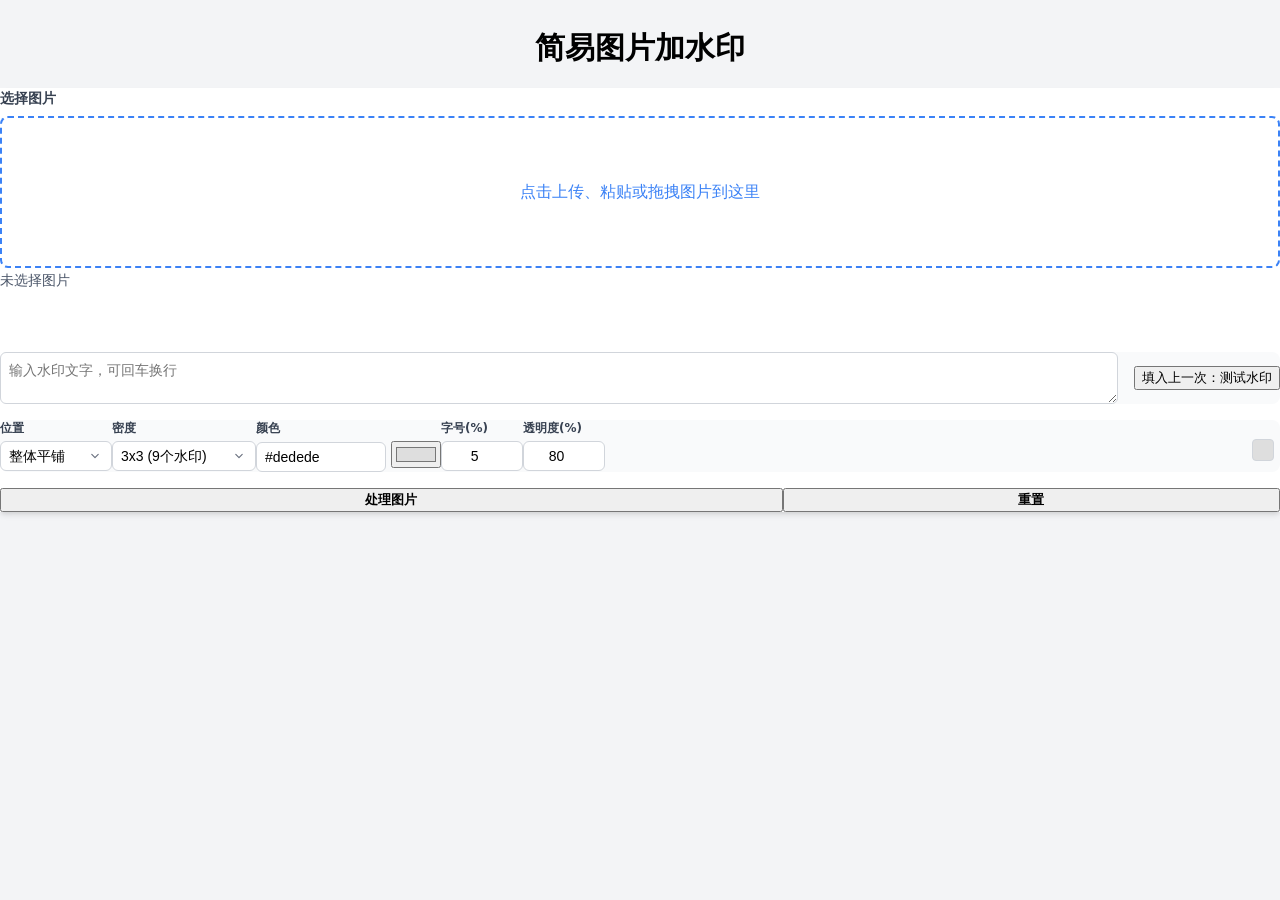
==== index.html @ 8de43b77 "new style" ====
<!DOCTYPE html>
<html lang="zh-CN">

<head>
  <meta charset="UTF-8" />
  <meta name="viewport" content="width=device-width, initial-scale=1.0" />
  <title>简易图片加水印，防盗图必备 - 加水印 JiaShuiYin.com</title>
  <style>
    /* 关键渲染路径所需的基础样式 */
    body {
      background-color: #f3f4f6;
      margin: 0;
      font-family: system-ui, -apple-system, sans-serif;
    }

    .container {
      max-width: 800px;
      margin: 0 auto;
      padding: 0 1rem;
    }

    .bg-white {
      background-color: white;
    }

    .shadow-md {
      box-shadow: 0 4px 6px -1px rgba(0, 0, 0, 0.1), 0 2px 4px -1px rgba(0, 0, 0, 0.06);
    }

    .fixed {
      position: fixed;
    }

    .top-0 {
      top: 0;
    }

    .left-0 {
      left: 0;
    }

    .right-0 {
      right: 0;
    }

    .z-50 {
      z-index: 50;
    }

    .flex {
      display: flex;
    }

    .items-center {
      align-items: center;
    }

    .justify-between {
      justify-content: space-between;
    }

    .px-4 {
      padding-left: 1rem;
      padding-right: 1rem;
    }

    .py-3 {
      padding-top: 0.75rem;
      padding-bottom: 0.75rem;
    }

    .text-xl {
      font-size: 1.25rem;
    }

    .font-bold {
      font-weight: 700;
    }

    .text-gray-800 {
      color: #1f2937;
    }

    /* 添加更多首屏关键样式 */
    .space-x-8>*+* {
      margin-left: 2rem;
    }

    .cursor-pointer {
      cursor: pointer;
    }

    .h-8 {
      height: 2rem;
    }

    .w-8 {
      width: 2rem;
    }

    .mr-2 {
      margin-right: 0.5rem;
    }

    .text-gray-700 {
      color: #374151;
    }

    .hover\:text-blue-500:hover {
      color: #3b82f6;
    }

    .font-medium {
      font-weight: 500;
    }

    .text-sm {
      font-size: 0.875rem;
    }

    .rounded-lg {
      border-radius: 0.5rem;
    }

    .p-6 {
      padding: 1.5rem;
    }

    .mb-4 {
      margin-bottom: 1rem;
    }

    .mt-2 {
      margin-top: 0.5rem;
    }

    .border-2 {
      border-width: 2px;
    }

    .border-dashed {
      border-style: dashed;
    }

    .border-blue-500 {
      border-color: #3b82f6;
    }

    .text-center {
      text-align: center;
    }

    .transition-colors {
      transition-property: background-color, border-color, color, fill, stroke;
    }

    .duration-300 {
      transition-duration: 300ms;
    }

    /* 添加页面初始化时的隐藏样式 */
    .page-initializing {
      opacity: 0;
      visibility: hidden;
    }

    /* 添加页面准备完成的样式 */
    .page-ready {
      opacity: 1;
      visibility: visible;
      transition: opacity 0.3s ease;
    }

    /* 确保导航栏在加载时就有正确的样式 */
    nav.bg-white {
      width: 100%;
      background-color: white;
      box-shadow: 0 1px 3px 0 rgba(0, 0, 0, 0.1), 0 1px 2px 0 rgba(0, 0, 0, 0.06);
    }

    /* 添加首屏文本样式 */
    .text-3xl {
      font-size: 1.875rem;
      line-height: 2.25rem;
    }

    .text-center {
      text-align: center;
    }

    .text-gray-600 {
      color: #4b5563;
    }

    .mb-6 {
      margin-bottom: 1.5rem;
    }

    /* 添加网格布局样式 */
    .grid {
      display: grid;
    }

    .grid-cols-1 {
      grid-template-columns: repeat(1, minmax(0, 1fr));
    }

    .gap-4 {
      gap: 1rem;
    }

    /* 响应式网格 */
    @media (min-width: 640px) {
      .sm\:grid-cols-5 {
        grid-template-columns: repeat(5, minmax(0, 1fr));
      }
    }

    /* Compact Form Styles */
    .form-group {
      display: flex;
      flex-direction: column;
      min-width: 0;
    }

    .form-label {
      font-size: 0.75rem;
      font-weight: 600;
      color: #374151;
      margin-bottom: 0.25rem;
      white-space: nowrap;
    }

    .form-select.compact,
    .form-input.compact {
      padding: 0.375rem 0.5rem;
      font-size: 0.875rem;
      border: 1px solid #d1d5db;
      border-radius: 0.375rem;
      background-color: white;
      transition: all 0.15s ease;
      min-width: 0;
    }

    .form-select.compact {
      width: 7rem;
      appearance: none;
      background-image: url("data:image/svg+xml,%3csvg xmlns='http://www.w3.org/2000/svg' fill='none' viewBox='0 0 20 20'%3e%3cpath stroke='%236b7280' stroke-linecap='round' stroke-linejoin='round' stroke-width='1.5' d='m6 8 4 4 4-4'/%3e%3c/svg%3e");
      background-position: right 0.5rem center;
      background-repeat: no-repeat;
      background-size: 1rem 1rem;
      padding-right: 2rem;
    }

    .form-select.compact.wide {
      width: 9rem;
    }

    .form-input.compact.number-input {
      width: 4rem;
      text-align: center;
    }

    .form-input.compact.color-input {
      width: 5.5rem;
      padding-right: 2rem;
    }

    .form-select.compact:focus,
    .form-input.compact:focus {
      outline: none;
      border-color: #3b82f6;
      box-shadow: 0 0 0 3px rgba(59, 130, 246, 0.1);
    }

    .color-preview-btn {
      position: absolute;
      right: 0.375rem;
      top: 50%;
      transform: translateY(-50%);
      cursor: pointer;
    }

    .color-preview {
      width: 1.25rem;
      height: 1.25rem;
      border-radius: 0.25rem;
      border: 1px solid #d1d5db;
      background-color: #dedede;
      cursor: pointer;
      transition: transform 0.1s ease;
    }

    .color-preview:hover {
      transform: scale(1.1);
    }

    .color-picker-hidden {
      position: absolute;
      opacity: 0;
      width: 1px;
      height: 1px;
      top: 0;
      left: 0;
      pointer-events: none;
    }

    /* Background styling */
    .bg-gray-50 {
      background-color: #f9fafb;
    }

    /* Text area specific styling */
    .form-input.compact.w-full {
      width: 100% !important;
      min-width: 100%;
    }

    /* Flexbox utilities */
    .flex-1 {
      flex: 1;
    }

    .whitespace-nowrap {
      white-space: nowrap;
    }
  </style>
  <!-- 异步加载非关键 CSS -->
  <link rel="preload" href="styles.css" as="style" onload="this.onload=null;this.rel='stylesheet'" />
  <noscript>
    <link rel="stylesheet" href="styles.css">
  </noscript>
  <link rel="preload" href="/images/logo.png" as="image" />
  <link rel="icon" type="image/x-icon" sizes="16x16 32x32 48x48" href="/images/favicon.ico" />
  <link rel="apple-touch-icon" sizes="180x180" href="/images/apple-touch-icon.png" />
  <link rel="icon" type="image/png" sizes="32x32" href="/images/favicon-32x32.png" />
  <link rel="icon" type="image/png" sizes="16x16" href="/images/favicon-16x16.png" />
  <!-- 延迟加载非关键脚本 -->
  <script src="script.js" type="module" defer></script>
  <!-- CSS 加载失败的回退方案 -->
  <script>
    // 如果CSS加载失败，使用回退方案
    (function () {
      var cssMain = document.querySelector('link[href="styles.css"]');
      if (cssMain) {
        cssMain.onerror = function () {
          var link = document.createElement('link');
          link.rel = 'stylesheet';
          link.href = 'styles.css';
          document.head.appendChild(link);
        };
      }
    })();
  </script>
</head>

<body class="bg-gray-100 font-sans page-initializing">
  <!-- 添加一个初始加载遮罩 -->
  <div id="initialLoadingMask"
    style="position: fixed; top: 0; left: 0; right: 0; bottom: 0; background-color: #f3f4f6; z-index: 9999;"></div>
  <div id="pageLoader" class="page-loader">
    <div class="loader-container">
      <div class="loader"></div>
      <div class="loader-progress">
        <div class="progress-bar"></div>
      </div>
      <div class="loader-text">加载中...</div>
    </div>
  </div>
  <nav class="bg-white shadow-md fixed top-0 left-0 right-0 z-50">
    <div class="container mx-auto px-4 py-3">
      <div class="flex justify-between items-center">

        <!-- 右侧区域：功能按钮 -->
        <div class="flex items-center space-x-4">

        </div>
      </div>
    </div>
  </nav>
  <!-- 添加一个占位 div，防止内容被固定导航栏遮挡 -->
  <div class="h-16"></div>
  <div class="container mx-auto px-4 py-8 mt-16">
    <div class="max-w-3xl mx-auto">
      <div class="title-container">
        <h1 class="text-3xl font-bold mb-2 text-center">
          <span class="pc-title">简易图片加水印</span>
        </h1>
      </div>
      <div class="bg-white shadow-md rounded px-8 pt-6 pb-8 mb-4">
        <div class="mb-4">
          <label class="block text-gray-700 text-sm font-bold mb-2" for="imageInput">
            选择图片
          </label>
          <input id="imageInput" type="file" accept="image/*" multiple class="hidden" />
          <!-- 修改粘贴区域的样式，添加文本颜色 -->
          <div id="pasteArea"
            class="mt-2 border-2 border-dashed border-blue-500 rounded-lg p-6 text-center cursor-pointer hover:bg-blue-50 transition-colors duration-300">
            <span>点击上传、粘贴或拖拽图片到这里</span>
          </div>
          <!-- 添加固定高度的状态容器 -->
          <div class="file-status-container">
            <span>未选择图片</span>
          </div>
          <!-- 延迟加载的图片预览区域 -->
          <div id="imagePreviewArea" class="hidden">
            <!-- 动态加载的图片预览将使用 loading="lazy" -->
          </div>
        </div>
        <!-- 文字设置 - 紧凑布局 -->
        <div class="mb-4 bg-gray-50 rounded-lg p-4">
          <div class="flex items-center gap-4">
            <textarea class="form-input compact resize-none flex-1" id="watermarkText" rows="1" maxlength="100"
              placeholder="输入水印文字，可回车换行" style="min-height: 38px; line-height: 22px;"></textarea>
            <button id="reuseWatermark"
              class="text-xs text-gray-500 hover:text-blue-500 flex items-center transition-colors duration-200 whitespace-nowrap">
              <svg class="w-3 h-3 mr-1" viewBox="0 0 20 20" fill="currentColor">
                <path fill-rule="evenodd"
                  d="M4 2a1 1 0 011 1v2.101a7.002 7.002 0 0111.601 2.566 1 1 0 11-1.885.666A5.002 5.002 0 005.999 7H9a1 1 0 010 2H4a1 1 0 01-1-1V3a1 1 0 011-1zm.008 9.057a1 1 0 011.276.61A5.002 5.002 0 0014.001 13H11a1 1 0 110-2h5a1 1 0 011 1v5a1 1 0 11-2 0v-2.101a7.002 7.002 0 01-11.601-2.566 1 1 0 01.61-1.276z"
                  clip-rule="evenodd" />
              </svg>
              <span>填入上一次：</span>
              <span id="previousWatermarkText" class="ml-1 truncate max-w-[100px]">测试水印</span>
            </button>
          </div>
        </div>
        <!-- 水印设置 - 紧凑布局 -->
        <div class="mb-4 bg-gray-50 rounded-lg p-4">
          <div class="flex flex-wrap items-end gap-6">
            <!-- 位置 -->
            <div class="form-group">
              <label class="form-label" for="watermarkPosition">位置</label>
              <select class="form-select compact" id="watermarkPosition">
                <option value="tile" selected>整体平铺</option>
                <option value="center">居中</option>
                <option value="bottomRight">右下角</option>
                <option value="bottomLeft">左下角</option>
                <option value="topRight">右上角</option>
                <option value="topLeft">左上角</option>
              </select>
            </div>

            <!-- 密度 -->
            <div class="form-group">
              <label class="form-label" for="watermarkDensity">密度</label>
              <select class="form-select compact wide" id="watermarkDensity">
                <option value="2">2x2 (4个水印)</option>
                <option value="3" selected>3x3 (9个水印)</option>
                <option value="4">4x4 (16个水印)</option>
                <option value="5">5x5 (25个水印)</option>
                <option value="6">6x6 (36个水印)</option>
              </select>
            </div>

            <!-- 颜色 -->
            <div class="form-group">
              <label class="form-label" for="watermarkColor">颜色</label>
              <div class="relative">
                <input class="form-input compact color-input" id="watermarkColor" type="text" value="#dedede"
                  placeholder="#dedede" />
                <div class="color-preview-btn">
                  <div id="colorPreview" class="color-preview"></div>
                </div>
                <input type="color" id="colorPicker" class="color-picker" aria-label="选择颜色" />
              </div>
            </div>

            <!-- 字号 -->
            <div class="form-group">
              <label class="form-label" for="watermarkSize">字号(%)</label>
              <input class="form-input compact number-input" id="watermarkSize" type="number" min="1" max="50" value="5"
                step="1" />
            </div>

            <!-- 透明度 -->
            <div class="form-group">
              <label class="form-label" for="watermarkOpacity">透明度(%)</label>
              <input class="form-input compact number-input" id="watermarkOpacity" type="number" min="0" max="100"
                value="80" step="1" />
            </div>
          </div>
        </div>
        <div class="flex items-center justify-center flex-col">
          <div class="flex w-full space-x-2 button-container">
            <button
              class="bg-blue-500 hover:bg-blue-700 text-white font-bold py-2 px-4 rounded focus:outline-none focus:shadow-outline process-button"
              id="processButton" type="button">
              处理图片
            </button>
            <button
              class="bg-gray-500 hover:bg-gray-700 text-white font-bold py-2 px-4 rounded focus:outline-none focus:shadow-outline reset-button"
              id="resetButton" type="button">
              重置
            </button>
          </div>
          <div id="processingLoader" class="processing-loader">
            <div class="loader"></div>
            <p class="mt-2">
              正在处理图片，请稍候...
            </p>
          </div>
        </div>
      </div>
      <!-- 在 previewContainer 上方添加以下代码 -->
      <div id="resultSection" class="hidden">
        <div class="flex justify-between items-center mb-4">
          <h3 class="text-xl font-bold">
            加水印结果
          </h3>
          <button id="downloadAllButton"
            class="bg-green-500 hover:bg-green-700 text-white font-bold py-2 px-4 rounded focus:outline-none focus:shadow-outline">
            一键全部下载
          </button>
        </div>
        <div id="previewContainer" class="space-y-4"></div>
      </div>
    </div>
  </div>
  <div id="imageModal" class="modal hidden">
    <img id="modalImage" src="" alt="放大预览" class="modal-content" />
  </div>

  <!-- 修改页面加载脚本 -->
  <script>
    // 页面加载优化
    document.addEventListener('DOMContentLoaded', function () {
      // 移除初始化类，添加准备完成类
      document.body.classList.remove('page-initializing');
      document.body.classList.add('page-ready');

      // 移除加载遮罩
      const loadingMask = document.getElementById('initialLoadingMask');
      if (loadingMask) {
        loadingMask.style.opacity = '0';
        loadingMask.style.transition = 'opacity 0.3s ease';
        setTimeout(() => {
          loadingMask.remove();
        }, 300);
      }

      // 移除页面加载器
      const pageLoader = document.getElementById('pageLoader');
      if (pageLoader) {
        pageLoader.style.display = 'none';
      }

      // 设置颜色选择器功能
      const colorPreview = document.getElementById('colorPreview');
      const colorPicker = document.getElementById('colorPicker');
      const colorInput = document.getElementById('watermarkColor');

      if (colorPreview && colorPicker && colorInput) {
        // 点击颜色预览打开颜色选择器
        colorPreview.addEventListener('click', () => {
          colorPicker.click();
        });

        // 颜色选择器改变时更新预览和输入框
        colorPicker.addEventListener('change', (e) => {
          const color = e.target.value;
          colorInput.value = color;
          colorPreview.style.backgroundColor = color;
        });

        // 输入框改变时更新预览
        colorInput.addEventListener('input', (e) => {
          const color = e.target.value;
          if (/^#[0-9A-Fa-f]{6}$/.test(color)) {
            colorPreview.style.backgroundColor = color;
            colorPicker.value = color;
          }
        });

        // 初始化颜色预览
        const initialColor = colorInput.value || '#dedede';
        colorPreview.style.backgroundColor = initialColor;
        colorPicker.value = initialColor;
      }
    });
  </script>
</body>

</html>
---- styles.css ----
@import url('https://lf3-cdn-tos.bytecdntp.com/cdn/expire-1-M/tailwindcss/2.2.19/tailwind.min.css');

.container {
    max-width: none !important;
    margin: 0 !important;
    width: 100vw !important;
    padding: 0 !important;
}

.preview-item {
    width: 100%;
    max-width: none;
    box-sizing: border-box;
    padding: 0.5rem; /* minimal padding for visual separation */
    background-color: white;
    box-shadow: 0 4px 6px -1px rgba(0, 0, 0, 0.1), 0 2px 4px -1px rgba(0, 0, 0, 0.06);
    border-radius: 0.5rem;
    overflow: hidden;
    margin-bottom: 0;
    transition: all 0.3s ease;
    display: flex;
    flex-direction: column;
    align-items: stretch;
}

.preview-item:hover {
    transform: translateY(-2px);
    box-shadow: 0 4px 6px -1px rgba(0, 0, 0, 0.1), 0 2px 4px -1px rgba(0, 0, 0, 0.06);
}

.preview-item img {
    width: 100%;
    height: auto;
    display: block;
    object-fit: contain;
}

.preview-item a {
    display: block;
    background-color: #3b82f6;
    color: white;
    text-align: center;
    padding: 0.5rem 1rem;
    text-decoration: none;
    transition: background-color 0.3s;
}

.preview-item a:hover {
    background-color: #2563eb;
}

#colorPreview {
    transition: transform 0.2s;
}

#colorPreview:hover {
    transform: scale(1.1);
}

#processButton {
    width: 100%;
}

#previewContainer {
    display: grid;
    grid-template-columns: repeat(4, 1fr);
    gap: 2rem;
    width: 100%;
    max-width: 1600px;
    margin: 0 auto;
    padding: 0 1rem;
    box-sizing: border-box;
}

@media (min-width: 1400px) and (max-width: 1799px) {
    #previewContainer {
        grid-template-columns: repeat(4, 1fr);
    }
}
@media (max-width: 1280px) {
    #previewContainer {
        grid-template-columns: repeat(3, 1fr);
    }
}
@media (max-width: 1024px) {
    #previewContainer {
        grid-template-columns: repeat(2, 1fr);
    }
}
@media (max-width: 640px) {
    #previewContainer {
        grid-template-columns: 1fr;
    }
}

/* 在文件末尾添加以下样式 */
.modal {
    display: flex;
    position: fixed;
    z-index: 1000;
    left: 0;
    top: 0;
    width: 100%;
    height: 100%;
    overflow: auto;
    background-color: rgba(0,0,0,0.9);
    cursor: pointer;
}

.modal-content {
    margin: auto;
    display: block;
    width: 80%;
    max-width: 80%;
    max-height: 80%;
    object-fit: contain;
    position: absolute;
    top: 50%;
    left: 50%;
    transform: translate(-50%, -50%);
}

.hidden {
    display: none;
}

.loader {
    border: 5px solid #f3f3f3;
    border-top: 5px solid #3498db;
    border-radius: 50%;
    width: 50px;
    height: 50px;
    animation: spin 1s linear infinite;
  }
  @keyframes spin {
    0% { transform: rotate(0deg); }
    100% { transform: rotate(360deg); }
  }
  .page-loader {
    position: fixed;
    top: 1rem;
    right: 1rem;
    width: auto;
    height: auto;
    background: none;
    z-index: 9999;
    opacity: 1;
    transition: opacity 0.3s ease-out;
    pointer-events: none;
  }
  .processing-loader {
    display: none;
    margin-top: 1rem;
    text-align: center;
  }
  .processing-loader .loader {
    margin: 0 auto;
    width: 36px;
    height: 36px;
    border-width: 3px;
  }
  .processing-loader p {
    margin-top: 0.5rem;
    color: #4a5568;
    font-size: 0.875rem;
  }

/* 添加以下样式到文件末尾 */
#pasteArea span {
    color: #3b82f6 !important; /* 使用 !important 来确保这个样式会被应用 */
    font-weight: normal; /* 可选：使文字加粗 */
}

#pasteArea:hover span {
    color: #2563eb !important; /* 鼠标悬停时的颜色变化 */
}

/* 添加响应式布局样式 */
@media (max-width: 640px) {
  .container {
    padding-left: 1rem;
    padding-right: 1rem;
  }

  #processButton, #resetButton {
    font-size: 0.875rem;
    padding: 0.5rem 1rem;
  }

  #watermarkDensity, #watermarkColor, #watermarkSize {
    font-size: 0.875rem;
  }

  .preview-item img {
    max-width: 100%;
    height: auto;
  }
}

/* 优化按钮布局 */
.button-container {
  display: flex;
  width: 100%;
}

.process-button {
  flex: 1.618;
  white-space: nowrap;
  overflow: hidden;
  text-overflow: ellipsis;
  min-width: 0; /* 这行很重要，允许按钮在必要时缩小 */
}

.reset-button {
  flex: 1;
  white-space: nowrap;
  overflow: hidden;
  text-overflow: ellipsis;
  min-width: 0; /* 这行很重要，允许按钮在必要时缩小 */
}

/* 针对移动设备的样式 */
@media (max-width: 640px) {
  .process-button, .reset-button {
    font-size: 0.875rem;
    padding: 0.5rem 0.75rem;
  }
}

/* 优化预览区域布局 */
#imagePreviewArea {
  display: none; /* 默认隐藏 */
}

#imagePreviewArea:not(:empty) {
  display: flex; /* 当有内容时才显示 */
  flex-wrap: wrap;
  gap: 0.5rem;
  margin-top: 0.5rem;
}

#imagePreviewArea img {
  width: 4rem;
  height: 4rem;
  object-fit: cover;
  border-radius: 0.25rem;
}

/* 添加到文件末尾 */
select:disabled {
    appearance: none;
    background-color: #f3f3f3;
    color: #999;
    cursor: not-allowed;
}

/* 修改按钮组样式 */
.button-group {
  display: flex;
  margin-top: 0.5rem;
}

.download-button, .copy-button {
  flex: 1;
  padding: 0.5rem;
  text-align: center;
  color: white;
  text-decoration: none;
  border: none;
  cursor: pointer;
  transition: background-color 0.3s;
}

.download-button {
  background-color: #3b82f6;
  border-radius: 0.25rem 0 0 0.25rem;
}

.copy-button {
  background-color: #1f2937; /* 黑色背景 */
  border-radius: 0 0.25rem 0.25rem 0;
}

.download-button:hover {
  background-color: #2563eb;
}

.copy-button:hover {
  background-color: #111827; /* 深一点的黑色 */
}

/* 删除复制按钮的左边距 */
.copy-button {
  margin-left: 0;
}

/* 添加 Toast 样式 */
.toast {
  position: fixed;
  bottom: 20px;
  left: 50%;
  transform: translateX(-50%);
  background-color: rgba(0, 0, 0, 0.7);
  color: white;
  padding: 10px 20px;
  border-radius: 5px;
  z-index: 1000;
  opacity: 0;
  transition: opacity 0.3s ease-in-out;
}

.toast.show {
  opacity: 1;
}

/* 添加到文件末尾 */
.email-link {
  color: #3b82f6;
  text-decoration: none;
  transition: color 0.3s ease;
}

.email-link:hover {
  color: #2563eb;
  text-decoration: underline;
}

/* 添加新的样式 */
.step-container {
  flex: 1;
  display: flex;
  flex-direction: column;
  align-items: center;
  text-align: center;
  position: relative;
  min-width: 0; /* 允许容器在必要时缩小 */
}

.step-circle {
  width: 4rem;
  height: 4rem;
  background-color: #3b82f6;
  border-radius: 9999px;
  display: flex;
  align-items: center;
  justify-content: center;
  margin-bottom: 0.75rem;
  flex-shrink: 0;
}

.step-title {
  font-size: 1.125rem;
  font-weight: 600;
  margin-bottom: 0.25rem;
  line-height: 1.2;
  min-height: 1.5em;
}

.step-detail {
  font-size: 0.875rem;
  color: #6b7280;
  line-height: 1.4;
  min-height: 1.4em;
}

.step-line {
  flex: 1;
  position: relative;
  max-width: 100px;
}

.step-line::before {
  content: '';
  position: absolute;
  top: 2rem;
  left: 0;
  right: 0;
  height: 2px;
  background-color: #93c5fd;
}

/* 响应式设计 */
@media (max-width: 640px) {
  .step-container {
    padding: 0 0.5rem;
  }
  
  .step-circle {
    width: 3rem;
    height: 3rem;
  }
  
  .step-title {
    font-size: 1rem;
    min-height: 1.2em;
  }
  
  .step-detail {
    font-size: 0.75rem;
    min-height: 1.2em;
  }
  
  .step-line {
    max-width: 40px;
  }
}

.group:hover .opacity-0 {
    opacity: 1;
}

.group .absolute {
    transition: opacity 0.2s ease-in-out;
}

/* 添加删除按钮的悬停效果 */
.group button:hover {
    background-color: #ef4444; /* 红色加深 */
    transform: scale(1.1);
}

/* 添加以下响应式样式 */
@media (max-width: 640px) {
  .brand-name-full {
    display: none;
  }
  
  .brand-name-short {
    display: block;
  }
  
  .nav-container {
    padding-left: 0.5rem;
    padding-right: 0.5rem;
  }
  
  .nav-space {
    gap: 0.5rem;
  }
}

@media (min-width: 641px) {
  .brand-name-full {
    display: block;
  }
  
  .brand-name-short {
    display: none;
  }
}

.loader-container {
  display: flex;
  align-items: center;
  gap: 0.5rem;
  background-color: rgba(255, 255, 255, 0.9);
  padding: 0.5rem 1rem;
  border-radius: 0.5rem;
  box-shadow: 0 2px 4px rgba(0, 0, 0, 0.1);
}

.loader {
  width: 20px;
  height: 20px;
  border: 2px solid #f3f3f3;
  border-top: 2px solid #3498db;
  border-radius: 50%;
  animation: spin 0.8s linear infinite;
}

.loader-text {
  color: #4a5568;
  font-size: 0.875rem;
  font-weight: 500;
}

/* 隐藏进度条，使加载提示更轻量 */
.loader-progress {
  display: none;
}

@keyframes spin {
  0% { transform: rotate(0deg); }
  100% { transform: rotate(360deg); }
}

/* 添加文件名显示区域的样式 */
.file-status-container {
  min-height: 1.5rem;
  margin-top: 0.25rem;
  margin-bottom: 0.25rem;
  font-size: 0.875rem;
  color: #4a5568;
  transition: all 0.2s ease;
}

/* 优化上传区域的样式 */
#pasteArea {
  min-height: 100px;
  display: flex;
  flex-direction: column;
  justify-content: center;
  align-items: center;
  margin-bottom: 0;
  border: 2px dashed #3b82f6;
  transition: all 0.3s ease;
  position: relative;
  overflow: hidden;
}

#pasteArea.drag-over {
  border-color: #2563eb;
  background-color: rgba(59, 130, 246, 0.1);
  transform: scale(1.01);
}

#pasteArea.drag-over::after {
  content: '';
  position: absolute;
  top: 0;
  left: 0;
  right: 0;
  bottom: 0;
  background: linear-gradient(45deg, 
      rgba(59, 130, 246, 0.1) 25%, 
      rgba(59, 130, 246, 0.2) 25%, 
      rgba(59, 130, 246, 0.2) 50%, 
      rgba(59, 130, 246, 0.1) 50%, 
      rgba(59, 130, 246, 0.1) 75%, 
      rgba(59, 130, 246, 0.2) 75%);
  background-size: 20px 20px;
  animation: moveStripes 1s linear infinite;
  pointer-events: none;
}

@keyframes moveStripes {
  0% { background-position: 0 0; }
  100% { background-position: 20px 0; }
}

/* 确保图片预览区域的间距合适 */
#imagePreviewArea {
  min-height: 2rem;
  margin-top: 0.25rem;
}

/* 优化表单项之间的间距 */
.mb-4 {
  margin-bottom: 1rem;
}

/* 预览项样式 */
.preview-item {
    margin-bottom: 1.5rem;
    transition: all 0.3s ease;
}

.preview-item:hover {
    transform: translateY(-2px);
    box-shadow: 0 4px 6px -1px rgba(0, 0, 0, 0.1), 0 2px 4px -1px rgba(0, 0, 0, 0.06);
}

.preview-image {
    border-radius: 0.375rem;
    transition: transform 0.3s ease;
}

.preview-image:hover {
    transform: scale(1.02);
}

/* 文件名输入框样式 */
.preview-item input[type="text"] {
    transition: border-color 0.3s ease;
}

.preview-item input[type="text"]:hover {
    border-color: #93C5FD;
}

.preview-item input[type="text"]:focus {
    border-color: #3B82F6;
    box-shadow: 0 0 0 3px rgba(59, 130, 246, 0.1);
}

/* Toast 组件样式 */
.toast-container {
  position: fixed;
  bottom: 20px;
  left: 50%;
  transform: translateX(-50%);
  z-index: 1000;
  pointer-events: none;
  display: flex;
  flex-direction: column;
  align-items: center;
  gap: 8px;
}

.toast {
  padding: 8px 16px;
  border-radius: 4px;
  font-size: 14px;
  max-width: 300px;
  opacity: 0;
  transform: translateY(20px);
  transition: all 0.3s ease;
  pointer-events: none;
}

.toast.show {
  opacity: 1;
  transform: translateY(0);
}

.toast.info {
  background-color: #3b82f6;
  color: white;
}

.toast.warning {
  background-color: #f59e0b;
  color: white;
}

.toast.error {
  background-color: #ef4444;
  color: white;
}

/* 输入警告状态 */
.input-warning {
  border-color: #f59e0b !important;
  animation: shake 0.5s ease-in-out;
}

.warning-text {
  color: #f59e0b;
  font-size: 12px;
  margin-top: 4px;
  opacity: 0;
  transform: translateY(-10px);
  transition: all 0.3s ease;
}

.warning-text.show {
  opacity: 1;
  transform: translateY(0);
}

/* 上传区域警告状态 */
.upload-warning {
  border-color: #f59e0b !important;
  animation: pulse 2s cubic-bezier(0.4, 0, 0.6, 1) infinite;
}

@keyframes shake {
  0%, 100% { transform: translateX(0); }
  25% { transform: translateX(-4px); }
  75% { transform: translateX(4px); }
}

@keyframes pulse {
  0%, 100% { border-color: #f59e0b; }
  50% { border-color: transparent; }
}

/* 内联提示样式 */
.inline-warning {
  background-color: #fff7ed;
  border-left: 4px solid #f59e0b;
  color: #9a3412;
  padding: 8px 12px;
  margin-top: 4px;
  font-size: 14px;
  border-radius: 0 4px 4px 0;
  opacity: 0;
  transform: translateY(-10px);
  transition: all 0.3s ease;
}

.inline-warning.show {
  opacity: 1;
  transform: translateY(0);
}

/* 加强 Footer 标题的加粗效果 */
footer h4 {
  font-weight: 600 !important; /* 使用 !important 确保样式优先级 */
}

@media (max-width: 640px) {
  footer h4 {
    font-weight: 600 !important;
  }
}

/* 优化 Footer 响应式布局 */
@media (max-width: 640px) {
  footer .grid {
    gap: 2rem;
  }
  
  footer h4 {
    margin-bottom: 0.75rem;
    font-size: 1rem;
  }
}

/* 标题容器固定样式 */
.title-container {
  padding-top: 0.5rem;
  min-height: 80px; /* 减小最小高度 */
  display: flex;
  flex-direction: column;
  justify-content: center;
}

@media (max-width: 640px) {
  .title-container {
    padding-top: 0.25rem;
    min-height: 50px; /* 移动端更小的高度 */
  }
}

/* 标题响应式显示控制 */
.pc-title {
  display: none;
}

.mobile-title {
  display: block;
}

@media (min-width: 640px) {
  .pc-title {
    display: block;
  }
  
  .mobile-title {
    display: none;
  }
}


html, body {
    margin: 0;
    height: 100%;
}

/* Video preview styles */
.preview-video {
    max-width: 100%;
    max-height: 300px;
    border-radius: 0.5rem;
    margin-bottom: 0.5rem;
}

/* Video controls container */
.video-controls {
    display: flex;
    gap: 1rem;
    margin-bottom: 1rem;
    flex-wrap: wrap;
}

.video-controls select,
.video-controls input {
    flex: 1;
    min-width: 150px;
}

/* Preview container adjustments for videos */
.preview-item {
    position: relative;
    margin-bottom: 1.5rem;
    padding: 1rem;
    background-color: white;
    border-radius: 0.5rem;
    box-shadow: 0 1px 3px rgba(0, 0, 0, 0.1);
}

.preview-item video,
.preview-item img {
    display: block;
    max-width: 100%;
    height: auto;
    border-radius: 0.25rem;
}

/* Download button for both images and videos */
.download-btn {
    position: absolute;
    bottom: 1rem;
    right: 1rem;
    background-color: #3b82f6;
    color: white;
    padding: 0.5rem 1rem;
    border-radius: 0.25rem;
    border: none;
    cursor: pointer;
    transition: background-color 0.2s;
}

.download-btn:hover {
    background-color: #2563eb;
}

/* Processing indicator for videos */
.processing-loader {
    display: none;
    align-items: center;
    justify-content: center;
    flex-direction: column;
    margin: 1rem 0;
}

.processing-loader.active {
    display: flex;
}

/* Video quality and format selectors */
#videoQuality,
#videoFormat {
    width: 100%;
    padding: 0.5rem;
    border: 1px solid #e5e7eb;
    border-radius: 0.25rem;
    background-color: white;
    color: #374151;
    font-size: 0.875rem;
}

#videoQuality:focus,
#videoFormat:focus {
    outline: none;
    border-color: #3b82f6;
    box-shadow: 0 0 0 2px rgba(59, 130, 246, 0.1);
}

/* Responsive adjustments */
@media (max-width: 640px) {
    .video-controls {
        flex-direction: column;
    }
    
    .video-controls select,
    .video-controls input {
        width: 100%;
    }
    
    .preview-video {
        max-height: 200px;
    }
}

/* 添加水印位置调整滑块样式 */
.watermark-controls {
    display: flex;
    flex-direction: column;
    gap: 1rem;
    margin-bottom: 1rem;
    padding: 1rem;
    background-color: #f8fafc;
    border-radius: 0.5rem;
    border: 1px solid #e2e8f0;
}

.slider-control {
    display: flex;
    flex-direction: column;
}

.slider-control label {
    font-size: 0.875rem;
    font-weight: 600;
    color: #374151;
    margin-bottom: 0.5rem;
    white-space: nowrap;
    overflow: hidden;
    text-overflow: ellipsis;
}

.slider-control input[type="range"] {
    width: 100%;
    height: 6px;
    border-radius: 3px;
    background: #e5e7eb;
    outline: none;
    -webkit-appearance: none;
    appearance: none;
    cursor: pointer;
    transition: background 0.2s ease;
}

.slider-control input[type="range"]::-webkit-slider-thumb {
    -webkit-appearance: none;
    appearance: none;
    width: 18px;
    height: 18px;
    border-radius: 50%;
    background: #3b82f6;
    cursor: pointer;
    border: 2px solid #ffffff;
    box-shadow: 0 2px 4px rgba(0, 0, 0, 0.1);
    transition: all 0.2s ease;
}

.slider-control input[type="range"]::-webkit-slider-thumb:hover {
    background: #2563eb;
    transform: scale(1.1);
}

.slider-control input[type="range"]::-moz-range-thumb {
    width: 18px;
    height: 18px;
    border-radius: 50%;
    background: #3b82f6;
    cursor: pointer;
    border: 2px solid #ffffff;
    box-shadow: 0 2px 4px rgba(0, 0, 0, 0.1);
    transition: all 0.2s ease;
}

.slider-control input[type="range"]::-moz-range-thumb:hover {
    background: #2563eb;
    transform: scale(1.1);
}

.slider-control input[type="range"]:focus {
    background: #d1d5db;
}

.slider-control .flex {
    display: flex;
    align-items: center;
    gap: 0.5rem;
}

.slider-control .text-sm {
    font-size: 0.875rem;
    color: #6b7280;
    min-width: 3rem;
    text-align: right;
}

@media (max-width: 640px) {
    .watermark-controls {
        gap: 0.75rem;
        padding: 0.75rem;
    }
    
    .slider-control label {
        font-size: 0.8rem;
    }
    
    .slider-control input[type="range"] {
        height: 5px;
    }
    
    .slider-control input[type="range"]::-webkit-slider-thumb {
        width: 16px;
        height: 16px;
    }
    
    .slider-control input[type="range"]::-moz-range-thumb {
        width: 16px;
        height: 16px;
    }
}
---- styles.css ----
@import url('https://lf3-cdn-tos.bytecdntp.com/cdn/expire-1-M/tailwindcss/2.2.19/tailwind.min.css');

.container {
    max-width: none !important;
    margin: 0 !important;
    width: 100vw !important;
    padding: 0 !important;
}

.preview-item {
    width: 100%;
    max-width: none;
    box-sizing: border-box;
    padding: 0.5rem; /* minimal padding for visual separation */
    background-color: white;
    box-shadow: 0 4px 6px -1px rgba(0, 0, 0, 0.1), 0 2px 4px -1px rgba(0, 0, 0, 0.06);
    border-radius: 0.5rem;
    overflow: hidden;
    margin-bottom: 0;
    transition: all 0.3s ease;
    display: flex;
    flex-direction: column;
    align-items: stretch;
}

.preview-item:hover {
    transform: translateY(-2px);
    box-shadow: 0 4px 6px -1px rgba(0, 0, 0, 0.1), 0 2px 4px -1px rgba(0, 0, 0, 0.06);
}

.preview-item img {
    width: 100%;
    height: auto;
    display: block;
    object-fit: contain;
}

.preview-item a {
    display: block;
    background-color: #3b82f6;
    color: white;
    text-align: center;
    padding: 0.5rem 1rem;
    text-decoration: none;
    transition: background-color 0.3s;
}

.preview-item a:hover {
    background-color: #2563eb;
}

#colorPreview {
    transition: transform 0.2s;
}

#colorPreview:hover {
    transform: scale(1.1);
}

#processButton {
    width: 100%;
}

#previewContainer {
    display: grid;
    grid-template-columns: repeat(4, 1fr);
    gap: 2rem;
    width: 100%;
    max-width: 1600px;
    margin: 0 auto;
    padding: 0 1rem;
    box-sizing: border-box;
}

@media (min-width: 1400px) and (max-width: 1799px) {
    #previewContainer {
        grid-template-columns: repeat(4, 1fr);
    }
}
@media (max-width: 1280px) {
    #previewContainer {
        grid-template-columns: repeat(3, 1fr);
    }
}
@media (max-width: 1024px) {
    #previewContainer {
        grid-template-columns: repeat(2, 1fr);
    }
}
@media (max-width: 640px) {
    #previewContainer {
        grid-template-columns: 1fr;
    }
}

/* 在文件末尾添加以下样式 */
.modal {
    display: flex;
    position: fixed;
    z-index: 1000;
    left: 0;
    top: 0;
    width: 100%;
    height: 100%;
    overflow: auto;
    background-color: rgba(0,0,0,0.9);
    cursor: pointer;
}

.modal-content {
    margin: auto;
    display: block;
    width: 80%;
    max-width: 80%;
    max-height: 80%;
    object-fit: contain;
    position: absolute;
    top: 50%;
    left: 50%;
    transform: translate(-50%, -50%);
}

.hidden {
    display: none;
}

.loader {
    border: 5px solid #f3f3f3;
    border-top: 5px solid #3498db;
    border-radius: 50%;
    width: 50px;
    height: 50px;
    animation: spin 1s linear infinite;
  }
  @keyframes spin {
    0% { transform: rotate(0deg); }
    100% { transform: rotate(360deg); }
  }
  .page-loader {
    position: fixed;
    top: 1rem;
    right: 1rem;
    width: auto;
    height: auto;
    background: none;
    z-index: 9999;
    opacity: 1;
    transition: opacity 0.3s ease-out;
    pointer-events: none;
  }
  .processing-loader {
    display: none;
    margin-top: 1rem;
    text-align: center;
  }
  .processing-loader .loader {
    margin: 0 auto;
    width: 36px;
    height: 36px;
    border-width: 3px;
  }
  .processing-loader p {
    margin-top: 0.5rem;
    color: #4a5568;
    font-size: 0.875rem;
  }

/* 添加以下样式到文件末尾 */
#pasteArea span {
    color: #3b82f6 !important; /* 使用 !important 来确保这个样式会被应用 */
    font-weight: normal; /* 可选：使文字加粗 */
}

#pasteArea:hover span {
    color: #2563eb !important; /* 鼠标悬停时的颜色变化 */
}

/* 添加响应式布局样式 */
@media (max-width: 640px) {
  .container {
    padding-left: 1rem;
    padding-right: 1rem;
  }

  #processButton, #resetButton {
    font-size: 0.875rem;
    padding: 0.5rem 1rem;
  }

  #watermarkDensity, #watermarkColor, #watermarkSize {
    font-size: 0.875rem;
  }

  .preview-item img {
    max-width: 100%;
    height: auto;
  }
}

/* 优化按钮布局 */
.button-container {
  display: flex;
  width: 100%;
}

.process-button {
  flex: 1.618;
  white-space: nowrap;
  overflow: hidden;
  text-overflow: ellipsis;
  min-width: 0; /* 这行很重要，允许按钮在必要时缩小 */
}

.reset-button {
  flex: 1;
  white-space: nowrap;
  overflow: hidden;
  text-overflow: ellipsis;
  min-width: 0; /* 这行很重要，允许按钮在必要时缩小 */
}

/* 针对移动设备的样式 */
@media (max-width: 640px) {
  .process-button, .reset-button {
    font-size: 0.875rem;
    padding: 0.5rem 0.75rem;
  }
}

/* 优化预览区域布局 */
#imagePreviewArea {
  display: none; /* 默认隐藏 */
}

#imagePreviewArea:not(:empty) {
  display: flex; /* 当有内容时才显示 */
  flex-wrap: wrap;
  gap: 0.5rem;
  margin-top: 0.5rem;
}

#imagePreviewArea img {
  width: 4rem;
  height: 4rem;
  object-fit: cover;
  border-radius: 0.25rem;
}

/* 添加到文件末尾 */
select:disabled {
    appearance: none;
    background-color: #f3f3f3;
    color: #999;
    cursor: not-allowed;
}

/* 修改按钮组样式 */
.button-group {
  display: flex;
  margin-top: 0.5rem;
}

.download-button, .copy-button {
  flex: 1;
  padding: 0.5rem;
  text-align: center;
  color: white;
  text-decoration: none;
  border: none;
  cursor: pointer;
  transition: background-color 0.3s;
}

.download-button {
  background-color: #3b82f6;
  border-radius: 0.25rem 0 0 0.25rem;
}

.copy-button {
  background-color: #1f2937; /* 黑色背景 */
  border-radius: 0 0.25rem 0.25rem 0;
}

.download-button:hover {
  background-color: #2563eb;
}

.copy-button:hover {
  background-color: #111827; /* 深一点的黑色 */
}

/* 删除复制按钮的左边距 */
.copy-button {
  margin-left: 0;
}

/* 添加 Toast 样式 */
.toast {
  position: fixed;
  bottom: 20px;
  left: 50%;
  transform: translateX(-50%);
  background-color: rgba(0, 0, 0, 0.7);
  color: white;
  padding: 10px 20px;
  border-radius: 5px;
  z-index: 1000;
  opacity: 0;
  transition: opacity 0.3s ease-in-out;
}

.toast.show {
  opacity: 1;
}

/* 添加到文件末尾 */
.email-link {
  color: #3b82f6;
  text-decoration: none;
  transition: color 0.3s ease;
}

.email-link:hover {
  color: #2563eb;
  text-decoration: underline;
}

/* 添加新的样式 */
.step-container {
  flex: 1;
  display: flex;
  flex-direction: column;
  align-items: center;
  text-align: center;
  position: relative;
  min-width: 0; /* 允许容器在必要时缩小 */
}

.step-circle {
  width: 4rem;
  height: 4rem;
  background-color: #3b82f6;
  border-radius: 9999px;
  display: flex;
  align-items: center;
  justify-content: center;
  margin-bottom: 0.75rem;
  flex-shrink: 0;
}

.step-title {
  font-size: 1.125rem;
  font-weight: 600;
  margin-bottom: 0.25rem;
  line-height: 1.2;
  min-height: 1.5em;
}

.step-detail {
  font-size: 0.875rem;
  color: #6b7280;
  line-height: 1.4;
  min-height: 1.4em;
}

.step-line {
  flex: 1;
  position: relative;
  max-width: 100px;
}

.step-line::before {
  content: '';
  position: absolute;
  top: 2rem;
  left: 0;
  right: 0;
  height: 2px;
  background-color: #93c5fd;
}

/* 响应式设计 */
@media (max-width: 640px) {
  .step-container {
    padding: 0 0.5rem;
  }
  
  .step-circle {
    width: 3rem;
    height: 3rem;
  }
  
  .step-title {
    font-size: 1rem;
    min-height: 1.2em;
  }
  
  .step-detail {
    font-size: 0.75rem;
    min-height: 1.2em;
  }
  
  .step-line {
    max-width: 40px;
  }
}

.group:hover .opacity-0 {
    opacity: 1;
}

.group .absolute {
    transition: opacity 0.2s ease-in-out;
}

/* 添加删除按钮的悬停效果 */
.group button:hover {
    background-color: #ef4444; /* 红色加深 */
    transform: scale(1.1);
}

/* 添加以下响应式样式 */
@media (max-width: 640px) {
  .brand-name-full {
    display: none;
  }
  
  .brand-name-short {
    display: block;
  }
  
  .nav-container {
    padding-left: 0.5rem;
    padding-right: 0.5rem;
  }
  
  .nav-space {
    gap: 0.5rem;
  }
}

@media (min-width: 641px) {
  .brand-name-full {
    display: block;
  }
  
  .brand-name-short {
    display: none;
  }
}

.loader-container {
  display: flex;
  align-items: center;
  gap: 0.5rem;
  background-color: rgba(255, 255, 255, 0.9);
  padding: 0.5rem 1rem;
  border-radius: 0.5rem;
  box-shadow: 0 2px 4px rgba(0, 0, 0, 0.1);
}

.loader {
  width: 20px;
  height: 20px;
  border: 2px solid #f3f3f3;
  border-top: 2px solid #3498db;
  border-radius: 50%;
  animation: spin 0.8s linear infinite;
}

.loader-text {
  color: #4a5568;
  font-size: 0.875rem;
  font-weight: 500;
}

/* 隐藏进度条，使加载提示更轻量 */
.loader-progress {
  display: none;
}

@keyframes spin {
  0% { transform: rotate(0deg); }
  100% { transform: rotate(360deg); }
}

/* 添加文件名显示区域的样式 */
.file-status-container {
  min-height: 1.5rem;
  margin-top: 0.25rem;
  margin-bottom: 0.25rem;
  font-size: 0.875rem;
  color: #4a5568;
  transition: all 0.2s ease;
}

/* 优化上传区域的样式 */
#pasteArea {
  min-height: 100px;
  display: flex;
  flex-direction: column;
  justify-content: center;
  align-items: center;
  margin-bottom: 0;
  border: 2px dashed #3b82f6;
  transition: all 0.3s ease;
  position: relative;
  overflow: hidden;
}

#pasteArea.drag-over {
  border-color: #2563eb;
  background-color: rgba(59, 130, 246, 0.1);
  transform: scale(1.01);
}

#pasteArea.drag-over::after {
  content: '';
  position: absolute;
  top: 0;
  left: 0;
  right: 0;
  bottom: 0;
  background: linear-gradient(45deg, 
      rgba(59, 130, 246, 0.1) 25%, 
      rgba(59, 130, 246, 0.2) 25%, 
      rgba(59, 130, 246, 0.2) 50%, 
      rgba(59, 130, 246, 0.1) 50%, 
      rgba(59, 130, 246, 0.1) 75%, 
      rgba(59, 130, 246, 0.2) 75%);
  background-size: 20px 20px;
  animation: moveStripes 1s linear infinite;
  pointer-events: none;
}

@keyframes moveStripes {
  0% { background-position: 0 0; }
  100% { background-position: 20px 0; }
}

/* 确保图片预览区域的间距合适 */
#imagePreviewArea {
  min-height: 2rem;
  margin-top: 0.25rem;
}

/* 优化表单项之间的间距 */
.mb-4 {
  margin-bottom: 1rem;
}

/* 预览项样式 */
.preview-item {
    margin-bottom: 1.5rem;
    transition: all 0.3s ease;
}

.preview-item:hover {
    transform: translateY(-2px);
    box-shadow: 0 4px 6px -1px rgba(0, 0, 0, 0.1), 0 2px 4px -1px rgba(0, 0, 0, 0.06);
}

.preview-image {
    border-radius: 0.375rem;
    transition: transform 0.3s ease;
}

.preview-image:hover {
    transform: scale(1.02);
}

/* 文件名输入框样式 */
.preview-item input[type="text"] {
    transition: border-color 0.3s ease;
}

.preview-item input[type="text"]:hover {
    border-color: #93C5FD;
}

.preview-item input[type="text"]:focus {
    border-color: #3B82F6;
    box-shadow: 0 0 0 3px rgba(59, 130, 246, 0.1);
}

/* Toast 组件样式 */
.toast-container {
  position: fixed;
  bottom: 20px;
  left: 50%;
  transform: translateX(-50%);
  z-index: 1000;
  pointer-events: none;
  display: flex;
  flex-direction: column;
  align-items: center;
  gap: 8px;
}

.toast {
  padding: 8px 16px;
  border-radius: 4px;
  font-size: 14px;
  max-width: 300px;
  opacity: 0;
  transform: translateY(20px);
  transition: all 0.3s ease;
  pointer-events: none;
}

.toast.show {
  opacity: 1;
  transform: translateY(0);
}

.toast.info {
  background-color: #3b82f6;
  color: white;
}

.toast.warning {
  background-color: #f59e0b;
  color: white;
}

.toast.error {
  background-color: #ef4444;
  color: white;
}

/* 输入警告状态 */
.input-warning {
  border-color: #f59e0b !important;
  animation: shake 0.5s ease-in-out;
}

.warning-text {
  color: #f59e0b;
  font-size: 12px;
  margin-top: 4px;
  opacity: 0;
  transform: translateY(-10px);
  transition: all 0.3s ease;
}

.warning-text.show {
  opacity: 1;
  transform: translateY(0);
}

/* 上传区域警告状态 */
.upload-warning {
  border-color: #f59e0b !important;
  animation: pulse 2s cubic-bezier(0.4, 0, 0.6, 1) infinite;
}

@keyframes shake {
  0%, 100% { transform: translateX(0); }
  25% { transform: translateX(-4px); }
  75% { transform: translateX(4px); }
}

@keyframes pulse {
  0%, 100% { border-color: #f59e0b; }
  50% { border-color: transparent; }
}

/* 内联提示样式 */
.inline-warning {
  background-color: #fff7ed;
  border-left: 4px solid #f59e0b;
  color: #9a3412;
  padding: 8px 12px;
  margin-top: 4px;
  font-size: 14px;
  border-radius: 0 4px 4px 0;
  opacity: 0;
  transform: translateY(-10px);
  transition: all 0.3s ease;
}

.inline-warning.show {
  opacity: 1;
  transform: translateY(0);
}

/* 加强 Footer 标题的加粗效果 */
footer h4 {
  font-weight: 600 !important; /* 使用 !important 确保样式优先级 */
}

@media (max-width: 640px) {
  footer h4 {
    font-weight: 600 !important;
  }
}

/* 优化 Footer 响应式布局 */
@media (max-width: 640px) {
  footer .grid {
    gap: 2rem;
  }
  
  footer h4 {
    margin-bottom: 0.75rem;
    font-size: 1rem;
  }
}

/* 标题容器固定样式 */
.title-container {
  padding-top: 0.5rem;
  min-height: 80px; /* 减小最小高度 */
  display: flex;
  flex-direction: column;
  justify-content: center;
}

@media (max-width: 640px) {
  .title-container {
    padding-top: 0.25rem;
    min-height: 50px; /* 移动端更小的高度 */
  }
}

/* 标题响应式显示控制 */
.pc-title {
  display: none;
}

.mobile-title {
  display: block;
}

@media (min-width: 640px) {
  .pc-title {
    display: block;
  }
  
  .mobile-title {
    display: none;
  }
}


html, body {
    margin: 0;
    height: 100%;
}

/* Video preview styles */
.preview-video {
    max-width: 100%;
    max-height: 300px;
    border-radius: 0.5rem;
    margin-bottom: 0.5rem;
}

/* Video controls container */
.video-controls {
    display: flex;
    gap: 1rem;
    margin-bottom: 1rem;
    flex-wrap: wrap;
}

.video-controls select,
.video-controls input {
    flex: 1;
    min-width: 150px;
}

/* Preview container adjustments for videos */
.preview-item {
    position: relative;
    margin-bottom: 1.5rem;
    padding: 1rem;
    background-color: white;
    border-radius: 0.5rem;
    box-shadow: 0 1px 3px rgba(0, 0, 0, 0.1);
}

.preview-item video,
.preview-item img {
    display: block;
    max-width: 100%;
    height: auto;
    border-radius: 0.25rem;
}

/* Download button for both images and videos */
.download-btn {
    position: absolute;
    bottom: 1rem;
    right: 1rem;
    background-color: #3b82f6;
    color: white;
    padding: 0.5rem 1rem;
    border-radius: 0.25rem;
    border: none;
    cursor: pointer;
    transition: background-color 0.2s;
}

.download-btn:hover {
    background-color: #2563eb;
}

/* Processing indicator for videos */
.processing-loader {
    display: none;
    align-items: center;
    justify-content: center;
    flex-direction: column;
    margin: 1rem 0;
}

.processing-loader.active {
    display: flex;
}

/* Video quality and format selectors */
#videoQuality,
#videoFormat {
    width: 100%;
    padding: 0.5rem;
    border: 1px solid #e5e7eb;
    border-radius: 0.25rem;
    background-color: white;
    color: #374151;
    font-size: 0.875rem;
}

#videoQuality:focus,
#videoFormat:focus {
    outline: none;
    border-color: #3b82f6;
    box-shadow: 0 0 0 2px rgba(59, 130, 246, 0.1);
}

/* Responsive adjustments */
@media (max-width: 640px) {
    .video-controls {
        flex-direction: column;
    }
    
    .video-controls select,
    .video-controls input {
        width: 100%;
    }
    
    .preview-video {
        max-height: 200px;
    }
}

/* 添加水印位置调整滑块样式 */
.watermark-controls {
    display: flex;
    flex-direction: column;
    gap: 1rem;
    margin-bottom: 1rem;
    padding: 1rem;
    background-color: #f8fafc;
    border-radius: 0.5rem;
    border: 1px solid #e2e8f0;
}

.slider-control {
    display: flex;
    flex-direction: column;
}

.slider-control label {
    font-size: 0.875rem;
    font-weight: 600;
    color: #374151;
    margin-bottom: 0.5rem;
    white-space: nowrap;
    overflow: hidden;
    text-overflow: ellipsis;
}

.slider-control input[type="range"] {
    width: 100%;
    height: 6px;
    border-radius: 3px;
    background: #e5e7eb;
    outline: none;
    -webkit-appearance: none;
    appearance: none;
    cursor: pointer;
    transition: background 0.2s ease;
}

.slider-control input[type="range"]::-webkit-slider-thumb {
    -webkit-appearance: none;
    appearance: none;
    width: 18px;
    height: 18px;
    border-radius: 50%;
    background: #3b82f6;
    cursor: pointer;
    border: 2px solid #ffffff;
    box-shadow: 0 2px 4px rgba(0, 0, 0, 0.1);
    transition: all 0.2s ease;
}

.slider-control input[type="range"]::-webkit-slider-thumb:hover {
    background: #2563eb;
    transform: scale(1.1);
}

.slider-control input[type="range"]::-moz-range-thumb {
    width: 18px;
    height: 18px;
    border-radius: 50%;
    background: #3b82f6;
    cursor: pointer;
    border: 2px solid #ffffff;
    box-shadow: 0 2px 4px rgba(0, 0, 0, 0.1);
    transition: all 0.2s ease;
}

.slider-control input[type="range"]::-moz-range-thumb:hover {
    background: #2563eb;
    transform: scale(1.1);
}

.slider-control input[type="range"]:focus {
    background: #d1d5db;
}

.slider-control .flex {
    display: flex;
    align-items: center;
    gap: 0.5rem;
}

.slider-control .text-sm {
    font-size: 0.875rem;
    color: #6b7280;
    min-width: 3rem;
    text-align: right;
}

@media (max-width: 640px) {
    .watermark-controls {
        gap: 0.75rem;
        padding: 0.75rem;
    }
    
    .slider-control label {
        font-size: 0.8rem;
    }
    
    .slider-control input[type="range"] {
        height: 5px;
    }
    
    .slider-control input[type="range"]::-webkit-slider-thumb {
        width: 16px;
        height: 16px;
    }
    
    .slider-control input[type="range"]::-moz-range-thumb {
        width: 16px;
        height: 16px;
    }
}
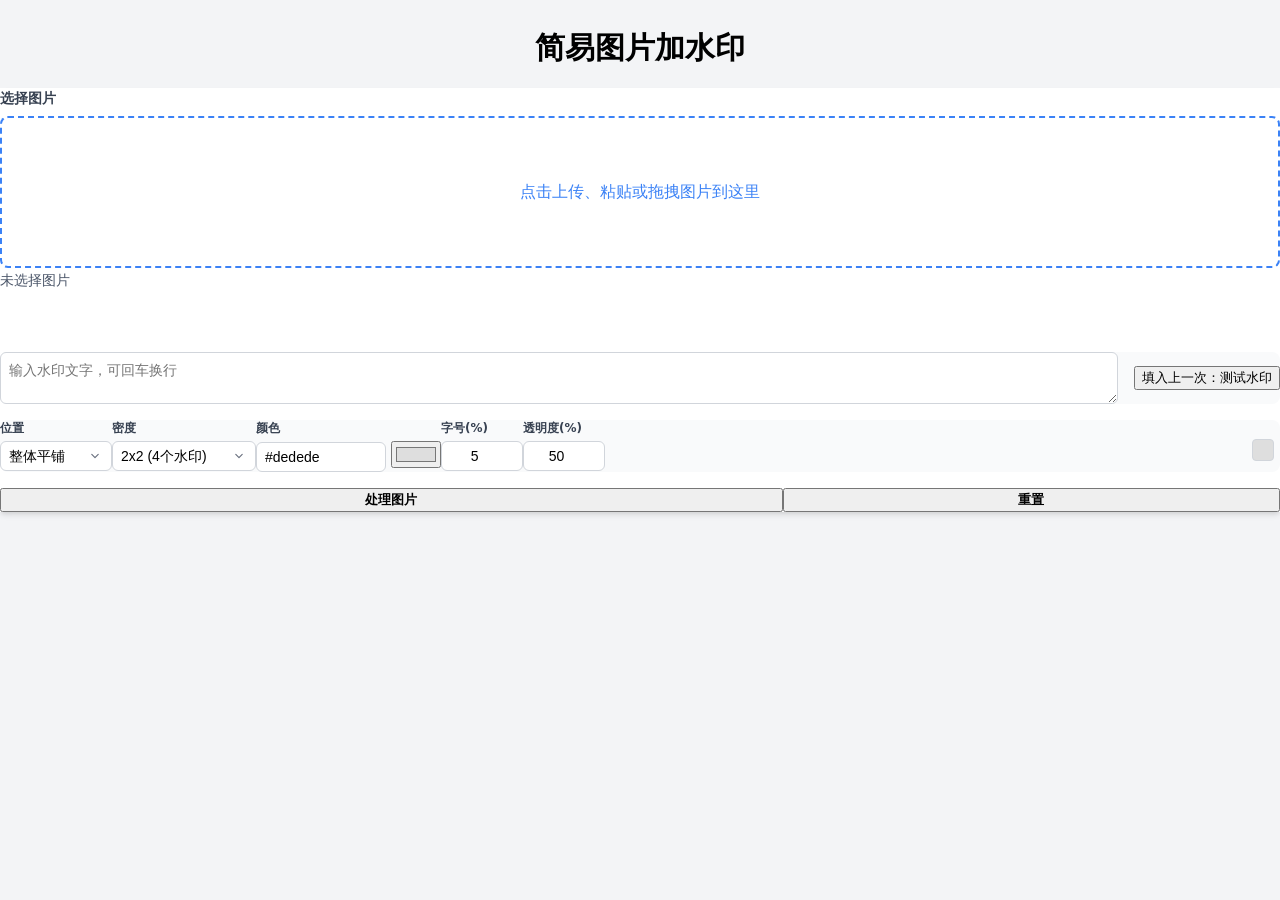
==== commit e5c02d6e: "improve sliders" ====
--- a/index.html
+++ b/index.html
@@ -323,6 +323,64 @@
 
     .whitespace-nowrap {
       white-space: nowrap;
+    }
+    
+    /* Grid utilities */
+    .grid { display: grid; }
+    .grid-cols-1 { grid-template-columns: repeat(1, minmax(0, 1fr)); }
+    .gap-4 { gap: 1rem; }
+    
+    /* Responsive grid */
+    @media (min-width: 640px) {
+      .sm\:grid-cols-2 { grid-template-columns: repeat(2, minmax(0, 1fr)); }
+    }
+    @media (min-width: 1024px) {
+      .lg\:grid-cols-3 { grid-template-columns: repeat(3, minmax(0, 1fr)); }
+    }
+    @media (min-width: 1280px) {
+      .xl\:grid-cols-4 { grid-template-columns: repeat(4, minmax(0, 1fr)); }
+    }
+    
+    /* Improved slider styling */
+    .slider-improved {
+      -webkit-appearance: none;
+      appearance: none;
+      height: 6px;
+      border-radius: 3px;
+      background: #e5e7eb;
+      outline: none;
+      transition: background 0.15s ease;
+    }
+    
+    .slider-improved::-webkit-slider-thumb {
+      -webkit-appearance: none;
+      appearance: none;
+      width: 18px;
+      height: 18px;
+      border-radius: 50%;
+      background: #3b82f6;
+      cursor: pointer;
+      transition: all 0.15s ease;
+    }
+    
+    .slider-improved::-webkit-slider-thumb:hover {
+      background: #2563eb;
+      transform: scale(1.1);
+    }
+    
+    .slider-improved::-moz-range-thumb {
+      width: 18px;
+      height: 18px;
+      border-radius: 50%;
+      background: #3b82f6;
+      cursor: pointer;
+      border: none;
+      transition: all 0.15s ease;
+    }
+    
+    .slider-improved::-moz-range-thumb:hover {
+      background: #2563eb;
+      transform: scale(1.1);
     }
   </style>
   <!-- 异步加载非关键 CSS -->
@@ -444,8 +502,8 @@
             <div class="form-group">
               <label class="form-label" for="watermarkDensity">密度</label>
               <select class="form-select compact wide" id="watermarkDensity">
-                <option value="2">2x2 (4个水印)</option>
-                <option value="3" selected>3x3 (9个水印)</option>
+                <option value="2" selected>2x2 (4个水印)</option>
+                <option value="3">3x3 (9个水印)</option>
                 <option value="4">4x4 (16个水印)</option>
                 <option value="5">5x5 (25个水印)</option>
                 <option value="6">6x6 (36个水印)</option>
@@ -476,7 +534,7 @@
             <div class="form-group">
               <label class="form-label" for="watermarkOpacity">透明度(%)</label>
               <input class="form-input compact number-input" id="watermarkOpacity" type="number" min="0" max="100"
-                value="80" step="1" />
+                value="50" step="1" />
             </div>
           </div>
         </div>
@@ -512,7 +570,7 @@
             一键全部下载
           </button>
         </div>
-        <div id="previewContainer" class="space-y-4"></div>
+        <div id="previewContainer" class="grid grid-cols-1 sm:grid-cols-2 lg:grid-cols-3 xl:grid-cols-4 gap-4"></div>
       </div>
     </div>
   </div>
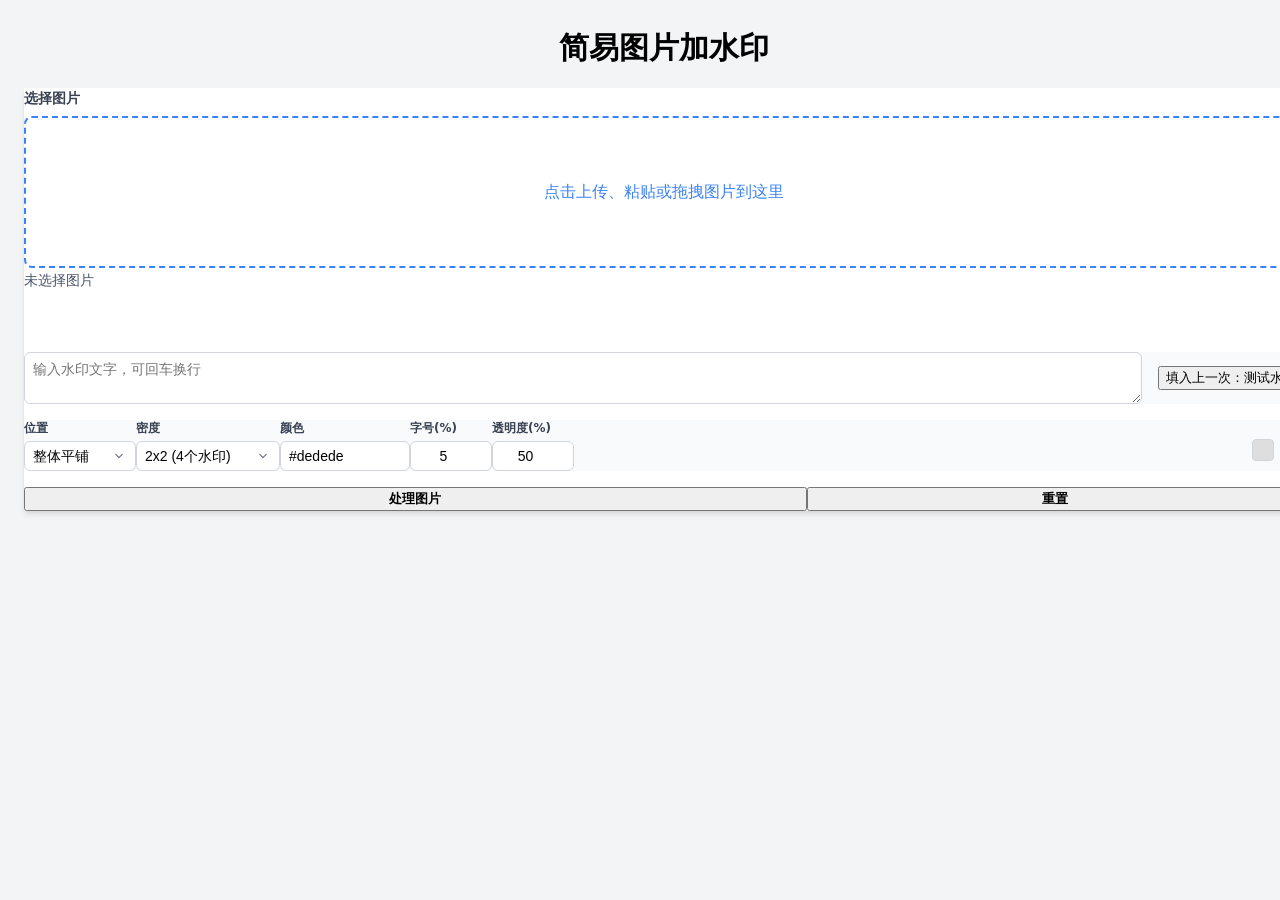
==== commit 5cc682dc: "improve display" ====
--- a/index.html
+++ b/index.html
@@ -310,6 +310,61 @@
       background-color: #f9fafb;
     }
 
+    /* Container width utilities */
+    .max-w-7xl {
+      max-width: 80rem;
+      /* 1280px */
+    }
+
+    .w-full {
+      width: 100%;
+    }
+
+    .px-6 {
+      padding-left: 1.5rem;
+      padding-right: 1.5rem;
+    }
+
+    /* Override preview-item margin for grid layout */
+    #previewContainer .preview-item {
+      margin-bottom: 0 !important;
+    }
+
+    /* Full-width grid container */
+    #previewContainer {
+      display: grid !important;
+      grid-template-columns: repeat(auto-fit, minmax(400px, 1fr)) !important;
+      gap: 1.5rem !important;
+      width: 100% !important;
+    }
+
+    /* Responsive grid columns for better space usage */
+    @media (min-width: 768px) {
+      #previewContainer {
+        grid-template-columns: repeat(2, 1fr) !important;
+      }
+    }
+
+    @media (min-width: 1200px) {
+      #previewContainer {
+        grid-template-columns: repeat(3, 1fr) !important;
+      }
+    }
+
+    @media (min-width: 1600px) {
+      #previewContainer {
+        grid-template-columns: repeat(4, 1fr) !important;
+      }
+    }
+
+    /* Make images larger and more visible */
+    #previewContainer .preview-item img {
+      width: 100% !important;
+      height: auto !important;
+      min-height: 250px !important;
+      object-fit: cover !important;
+    }
+
     /* Text area specific styling */
     .form-input.compact.w-full {
       width: 100% !important;
@@ -324,23 +379,39 @@
     .whitespace-nowrap {
       white-space: nowrap;
     }
-    
+
     /* Grid utilities */
-    .grid { display: grid; }
-    .grid-cols-1 { grid-template-columns: repeat(1, minmax(0, 1fr)); }
-    .gap-4 { gap: 1rem; }
-    
+    .grid {
+      display: grid;
+    }
+
+    .grid-cols-1 {
+      grid-template-columns: repeat(1, minmax(0, 1fr));
+    }
+
+    .gap-4 {
+      gap: 1rem;
+    }
+
     /* Responsive grid */
     @media (min-width: 640px) {
-      .sm\:grid-cols-2 { grid-template-columns: repeat(2, minmax(0, 1fr)); }
-    }
+      .sm\:grid-cols-2 {
+        grid-template-columns: repeat(2, minmax(0, 1fr));
+      }
+    }
+
     @media (min-width: 1024px) {
-      .lg\:grid-cols-3 { grid-template-columns: repeat(3, minmax(0, 1fr)); }
-    }
+      .lg\:grid-cols-3 {
+        grid-template-columns: repeat(3, minmax(0, 1fr));
+      }
+    }
+
     @media (min-width: 1280px) {
-      .xl\:grid-cols-4 { grid-template-columns: repeat(4, minmax(0, 1fr)); }
-    }
-    
+      .xl\:grid-cols-4 {
+        grid-template-columns: repeat(4, minmax(0, 1fr));
+      }
+    }
+
     /* Improved slider styling */
     .slider-improved {
       -webkit-appearance: none;
@@ -351,7 +422,7 @@
       outline: none;
       transition: background 0.15s ease;
     }
-    
+
     .slider-improved::-webkit-slider-thumb {
       -webkit-appearance: none;
       appearance: none;
@@ -362,12 +433,12 @@
       cursor: pointer;
       transition: all 0.15s ease;
     }
-    
+
     .slider-improved::-webkit-slider-thumb:hover {
       background: #2563eb;
       transform: scale(1.1);
     }
-    
+
     .slider-improved::-moz-range-thumb {
       width: 18px;
       height: 18px;
@@ -377,7 +448,7 @@
       border: none;
       transition: all 0.15s ease;
     }
-    
+
     .slider-improved::-moz-range-thumb:hover {
       background: #2563eb;
       transform: scale(1.1);
@@ -438,8 +509,8 @@
   </nav>
   <!-- 添加一个占位 div，防止内容被固定导航栏遮挡 -->
   <div class="h-16"></div>
-  <div class="container mx-auto px-4 py-8 mt-16">
-    <div class="max-w-3xl mx-auto">
+  <div class="w-full px-6 py-8 mt-16">
+    <div class="w-full">
       <div class="title-container">
         <h1 class="text-3xl font-bold mb-2 text-center">
           <span class="pc-title">简易图片加水印</span>
@@ -519,7 +590,7 @@
                 <div class="color-preview-btn">
                   <div id="colorPreview" class="color-preview"></div>
                 </div>
-                <input type="color" id="colorPicker" class="color-picker" aria-label="选择颜色" />
+                <input type="color" id="colorPicker" class="color-picker-hidden" aria-label="选择颜色" />
               </div>
             </div>
 
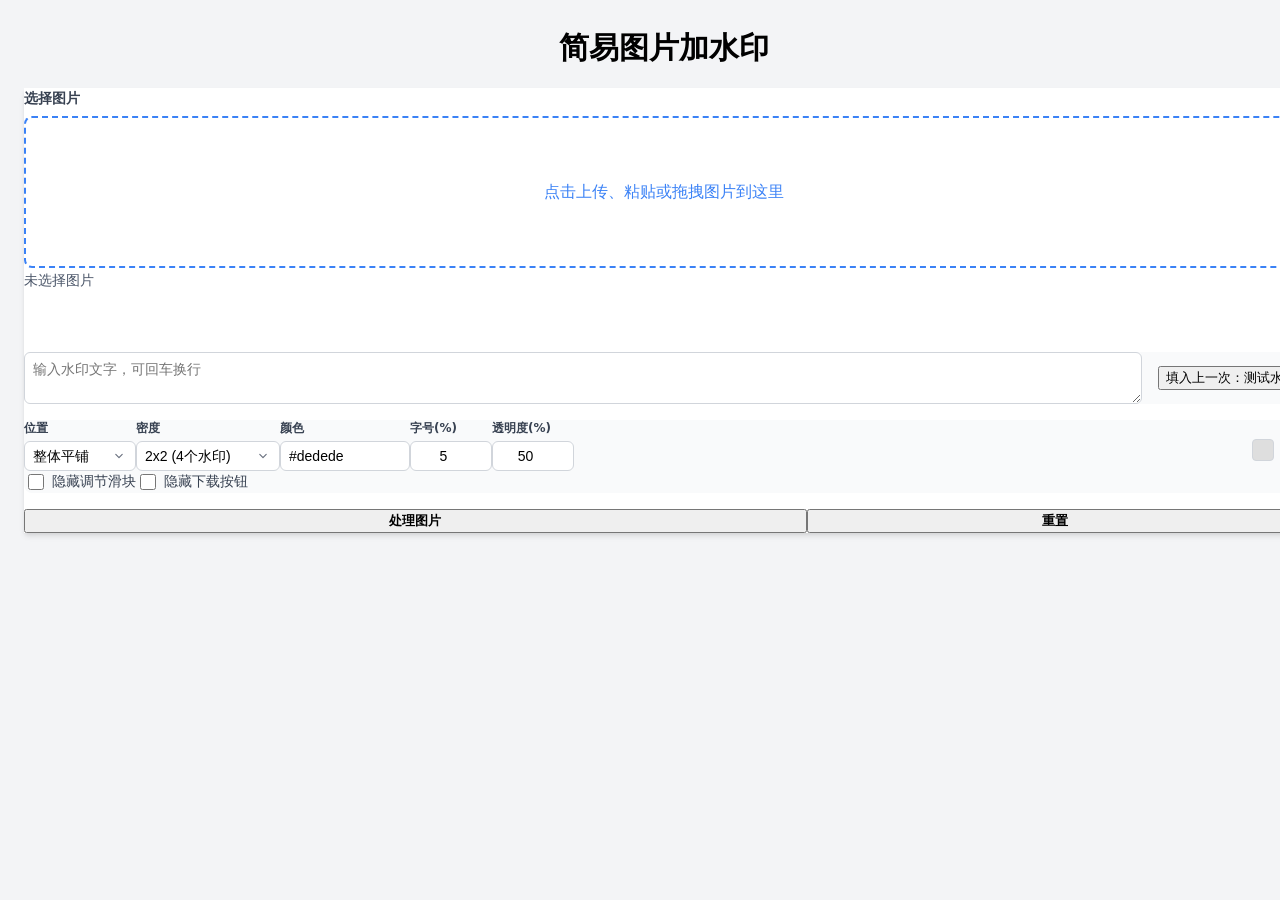
==== commit a43bb049: "make sliders more compact" ====
--- a/index.html
+++ b/index.html
@@ -308,6 +308,13 @@
     /* Background styling */
     .bg-gray-50 {
       background-color: #f9fafb;
+    }
+    
+    /* Checkbox styling */
+    input[type="checkbox"] {
+      width: 1rem;
+      height: 1rem;
+      accent-color: #3b82f6;
     }
 
     /* Container width utilities */
@@ -608,6 +615,18 @@
                 value="50" step="1" />
             </div>
           </div>
+          
+          <!-- 显示选项 -->
+          <div class="mt-4 flex flex-wrap gap-6">
+            <div class="flex items-center">
+              <input type="checkbox" id="hideSliders" class="mr-2">
+              <label for="hideSliders" class="text-sm text-gray-700">隐藏调节滑块</label>
+            </div>
+            <div class="flex items-center">
+              <input type="checkbox" id="hideButtons" class="mr-2">
+              <label for="hideButtons" class="text-sm text-gray-700">隐藏下载按钮</label>
+            </div>
+          </div>
         </div>
         <div class="flex items-center justify-center flex-col">
           <div class="flex w-full space-x-2 button-container">
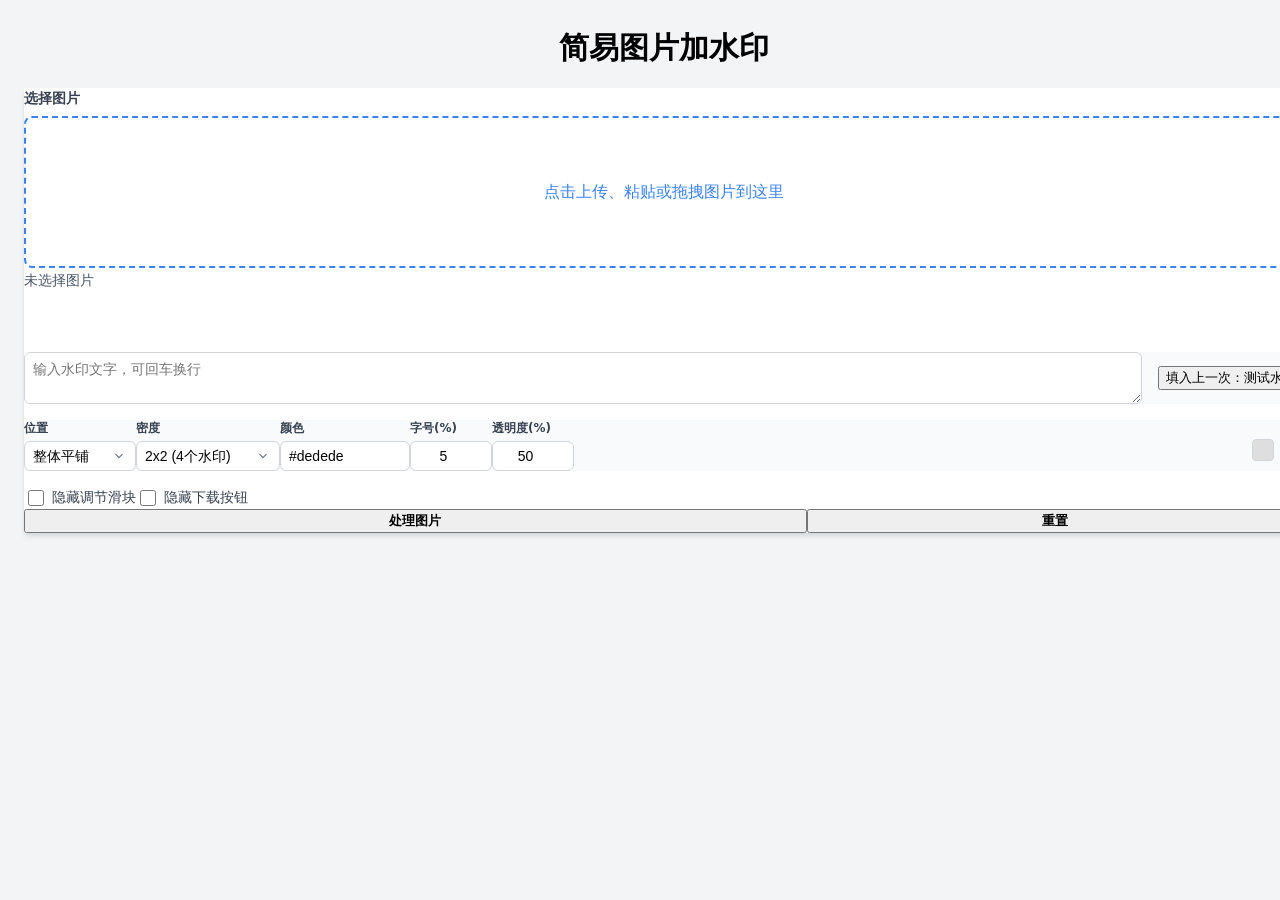
==== commit 6d0cab5d: "adjust the checkboxes" ====
--- a/index.html
+++ b/index.html
@@ -615,17 +615,17 @@
                 value="50" step="1" />
             </div>
           </div>
-          
-          <!-- 显示选项 -->
-          <div class="mt-4 flex flex-wrap gap-6">
-            <div class="flex items-center">
-              <input type="checkbox" id="hideSliders" class="mr-2">
-              <label for="hideSliders" class="text-sm text-gray-700">隐藏调节滑块</label>
-            </div>
-            <div class="flex items-center">
-              <input type="checkbox" id="hideButtons" class="mr-2">
-              <label for="hideButtons" class="text-sm text-gray-700">隐藏下载按钮</label>
-            </div>
+        
+        </div>
+              <!-- 显示选项 -->
+        <div class="mt-4 flex flex-wrap gap-6">
+          <div class="flex items-center">
+            <input type="checkbox" id="hideSliders" class="mr-2">
+            <label for="hideSliders" class="text-sm text-gray-700">隐藏调节滑块</label>
+          </div>
+          <div class="flex items-center">
+            <input type="checkbox" id="hideButtons" class="mr-2">
+            <label for="hideButtons" class="text-sm text-gray-700">隐藏下载按钮</label>
           </div>
         </div>
         <div class="flex items-center justify-center flex-col">
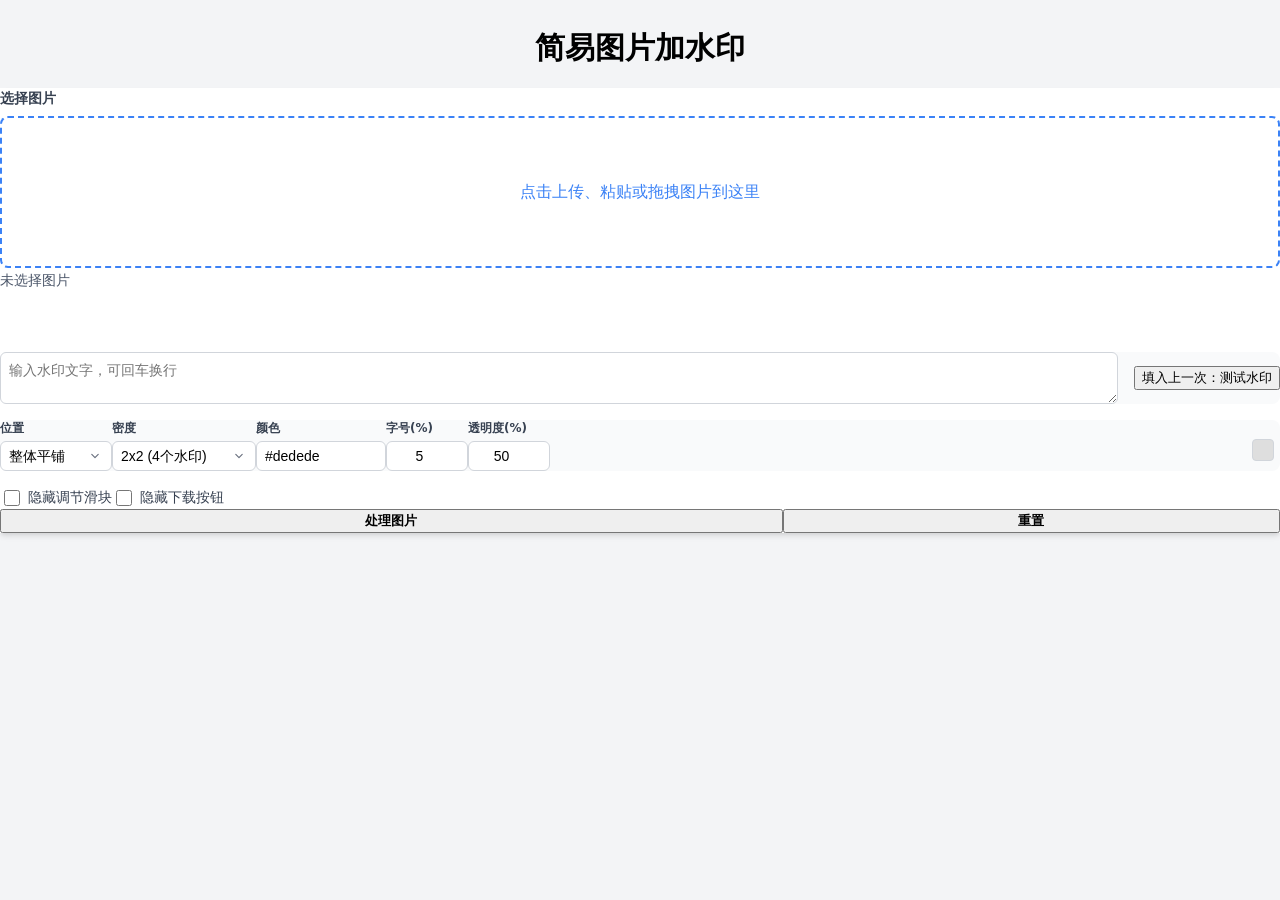
==== commit f82353fb: "fix screen space" ====
--- a/index.html
+++ b/index.html
@@ -309,7 +309,7 @@
     .bg-gray-50 {
       background-color: #f9fafb;
     }
-    
+
     /* Checkbox styling */
     input[type="checkbox"] {
       width: 1rem;
@@ -318,6 +318,17 @@
     }
 
     /* Container width utilities */
+    .container {
+      width: 100%;
+      margin-left: auto;
+      margin-right: auto;
+    }
+
+    .max-w-6xl {
+      max-width: 72rem;
+      /* 1152px */
+    }
+
     .max-w-7xl {
       max-width: 80rem;
       /* 1280px */
@@ -327,9 +338,19 @@
       width: 100%;
     }
 
+    .px-4 {
+      padding-left: 1rem;
+      padding-right: 1rem;
+    }
+
     .px-6 {
       padding-left: 1.5rem;
       padding-right: 1.5rem;
+    }
+
+    .mx-auto {
+      margin-left: auto;
+      margin-right: auto;
     }
 
     /* Override preview-item margin for grid layout */
@@ -516,153 +537,153 @@
   </nav>
   <!-- 添加一个占位 div，防止内容被固定导航栏遮挡 -->
   <div class="h-16"></div>
-  <div class="w-full px-6 py-8 mt-16">
-    <div class="w-full">
-      <div class="title-container">
-        <h1 class="text-3xl font-bold mb-2 text-center">
-          <span class="pc-title">简易图片加水印</span>
-        </h1>
+  <div class="w-full px-4 py-8 mt-16" style="max-width: calc(100vw - 2rem);"></div>
+  <div class="w-full">
+    <div class="title-container">
+      <h1 class="text-3xl font-bold mb-2 text-center">
+        <span class="pc-title">简易图片加水印</span>
+      </h1>
+    </div>
+    <div class="bg-white shadow-md rounded px-8 pt-6 pb-8 mb-4">
+      <div class="mb-4">
+        <label class="block text-gray-700 text-sm font-bold mb-2" for="imageInput">
+          选择图片
+        </label>
+        <input id="imageInput" type="file" accept="image/*" multiple class="hidden" />
+        <!-- 修改粘贴区域的样式，添加文本颜色 -->
+        <div id="pasteArea"
+          class="mt-2 border-2 border-dashed border-blue-500 rounded-lg p-6 text-center cursor-pointer hover:bg-blue-50 transition-colors duration-300">
+          <span>点击上传、粘贴或拖拽图片到这里</span>
+        </div>
+        <!-- 添加固定高度的状态容器 -->
+        <div class="file-status-container">
+          <span>未选择图片</span>
+        </div>
+        <!-- 延迟加载的图片预览区域 -->
+        <div id="imagePreviewArea" class="hidden">
+          <!-- 动态加载的图片预览将使用 loading="lazy" -->
+        </div>
       </div>
-      <div class="bg-white shadow-md rounded px-8 pt-6 pb-8 mb-4">
-        <div class="mb-4">
-          <label class="block text-gray-700 text-sm font-bold mb-2" for="imageInput">
-            选择图片
-          </label>
-          <input id="imageInput" type="file" accept="image/*" multiple class="hidden" />
-          <!-- 修改粘贴区域的样式，添加文本颜色 -->
-          <div id="pasteArea"
-            class="mt-2 border-2 border-dashed border-blue-500 rounded-lg p-6 text-center cursor-pointer hover:bg-blue-50 transition-colors duration-300">
-            <span>点击上传、粘贴或拖拽图片到这里</span>
+      <!-- 文字设置 - 紧凑布局 -->
+      <div class="mb-4 bg-gray-50 rounded-lg p-4">
+        <div class="flex items-center gap-4">
+          <textarea class="form-input compact resize-none flex-1" id="watermarkText" rows="1" maxlength="100"
+            placeholder="输入水印文字，可回车换行" style="min-height: 38px; line-height: 22px;"></textarea>
+          <button id="reuseWatermark"
+            class="text-xs text-gray-500 hover:text-blue-500 flex items-center transition-colors duration-200 whitespace-nowrap">
+            <svg class="w-3 h-3 mr-1" viewBox="0 0 20 20" fill="currentColor">
+              <path fill-rule="evenodd"
+                d="M4 2a1 1 0 011 1v2.101a7.002 7.002 0 0111.601 2.566 1 1 0 11-1.885.666A5.002 5.002 0 005.999 7H9a1 1 0 010 2H4a1 1 0 01-1-1V3a1 1 0 011-1zm.008 9.057a1 1 0 011.276.61A5.002 5.002 0 0014.001 13H11a1 1 0 110-2h5a1 1 0 011 1v5a1 1 0 11-2 0v-2.101a7.002 7.002 0 01-11.601-2.566 1 1 0 01.61-1.276z"
+                clip-rule="evenodd" />
+            </svg>
+            <span>填入上一次：</span>
+            <span id="previousWatermarkText" class="ml-1 truncate max-w-[100px]">测试水印</span>
+          </button>
+        </div>
+      </div>
+      <!-- 水印设置 - 紧凑布局 -->
+      <div class="mb-4 bg-gray-50 rounded-lg p-4">
+        <div class="flex flex-wrap items-end gap-6">
+          <!-- 位置 -->
+          <div class="form-group">
+            <label class="form-label" for="watermarkPosition">位置</label>
+            <select class="form-select compact" id="watermarkPosition">
+              <option value="tile" selected>整体平铺</option>
+              <option value="center">居中</option>
+              <option value="bottomRight">右下角</option>
+              <option value="bottomLeft">左下角</option>
+              <option value="topRight">右上角</option>
+              <option value="topLeft">左上角</option>
+            </select>
           </div>
-          <!-- 添加固定高度的状态容器 -->
-          <div class="file-status-container">
-            <span>未选择图片</span>
+
+          <!-- 密度 -->
+          <div class="form-group">
+            <label class="form-label" for="watermarkDensity">密度</label>
+            <select class="form-select compact wide" id="watermarkDensity">
+              <option value="2" selected>2x2 (4个水印)</option>
+              <option value="3">3x3 (9个水印)</option>
+              <option value="4">4x4 (16个水印)</option>
+              <option value="5">5x5 (25个水印)</option>
+              <option value="6">6x6 (36个水印)</option>
+            </select>
           </div>
-          <!-- 延迟加载的图片预览区域 -->
-          <div id="imagePreviewArea" class="hidden">
-            <!-- 动态加载的图片预览将使用 loading="lazy" -->
-          </div>
-        </div>
-        <!-- 文字设置 - 紧凑布局 -->
-        <div class="mb-4 bg-gray-50 rounded-lg p-4">
-          <div class="flex items-center gap-4">
-            <textarea class="form-input compact resize-none flex-1" id="watermarkText" rows="1" maxlength="100"
-              placeholder="输入水印文字，可回车换行" style="min-height: 38px; line-height: 22px;"></textarea>
-            <button id="reuseWatermark"
-              class="text-xs text-gray-500 hover:text-blue-500 flex items-center transition-colors duration-200 whitespace-nowrap">
-              <svg class="w-3 h-3 mr-1" viewBox="0 0 20 20" fill="currentColor">
-                <path fill-rule="evenodd"
-                  d="M4 2a1 1 0 011 1v2.101a7.002 7.002 0 0111.601 2.566 1 1 0 11-1.885.666A5.002 5.002 0 005.999 7H9a1 1 0 010 2H4a1 1 0 01-1-1V3a1 1 0 011-1zm.008 9.057a1 1 0 011.276.61A5.002 5.002 0 0014.001 13H11a1 1 0 110-2h5a1 1 0 011 1v5a1 1 0 11-2 0v-2.101a7.002 7.002 0 01-11.601-2.566 1 1 0 01.61-1.276z"
-                  clip-rule="evenodd" />
-              </svg>
-              <span>填入上一次：</span>
-              <span id="previousWatermarkText" class="ml-1 truncate max-w-[100px]">测试水印</span>
-            </button>
-          </div>
-        </div>
-        <!-- 水印设置 - 紧凑布局 -->
-        <div class="mb-4 bg-gray-50 rounded-lg p-4">
-          <div class="flex flex-wrap items-end gap-6">
-            <!-- 位置 -->
-            <div class="form-group">
-              <label class="form-label" for="watermarkPosition">位置</label>
-              <select class="form-select compact" id="watermarkPosition">
-                <option value="tile" selected>整体平铺</option>
-                <option value="center">居中</option>
-                <option value="bottomRight">右下角</option>
-                <option value="bottomLeft">左下角</option>
-                <option value="topRight">右上角</option>
-                <option value="topLeft">左上角</option>
-              </select>
-            </div>
-
-            <!-- 密度 -->
-            <div class="form-group">
-              <label class="form-label" for="watermarkDensity">密度</label>
-              <select class="form-select compact wide" id="watermarkDensity">
-                <option value="2" selected>2x2 (4个水印)</option>
-                <option value="3">3x3 (9个水印)</option>
-                <option value="4">4x4 (16个水印)</option>
-                <option value="5">5x5 (25个水印)</option>
-                <option value="6">6x6 (36个水印)</option>
-              </select>
-            </div>
-
-            <!-- 颜色 -->
-            <div class="form-group">
-              <label class="form-label" for="watermarkColor">颜色</label>
-              <div class="relative">
-                <input class="form-input compact color-input" id="watermarkColor" type="text" value="#dedede"
-                  placeholder="#dedede" />
-                <div class="color-preview-btn">
-                  <div id="colorPreview" class="color-preview"></div>
-                </div>
-                <input type="color" id="colorPicker" class="color-picker-hidden" aria-label="选择颜色" />
+
+          <!-- 颜色 -->
+          <div class="form-group">
+            <label class="form-label" for="watermarkColor">颜色</label>
+            <div class="relative">
+              <input class="form-input compact color-input" id="watermarkColor" type="text" value="#dedede"
+                placeholder="#dedede" />
+              <div class="color-preview-btn">
+                <div id="colorPreview" class="color-preview"></div>
               </div>
-            </div>
-
-            <!-- 字号 -->
-            <div class="form-group">
-              <label class="form-label" for="watermarkSize">字号(%)</label>
-              <input class="form-input compact number-input" id="watermarkSize" type="number" min="1" max="50" value="5"
-                step="1" />
-            </div>
-
-            <!-- 透明度 -->
-            <div class="form-group">
-              <label class="form-label" for="watermarkOpacity">透明度(%)</label>
-              <input class="form-input compact number-input" id="watermarkOpacity" type="number" min="0" max="100"
-                value="50" step="1" />
+              <input type="color" id="colorPicker" class="color-picker-hidden" aria-label="选择颜色" />
             </div>
           </div>
-        
-        </div>
-              <!-- 显示选项 -->
-        <div class="mt-4 flex flex-wrap gap-6">
-          <div class="flex items-center">
-            <input type="checkbox" id="hideSliders" class="mr-2">
-            <label for="hideSliders" class="text-sm text-gray-700">隐藏调节滑块</label>
+
+          <!-- 字号 -->
+          <div class="form-group">
+            <label class="form-label" for="watermarkSize">字号(%)</label>
+            <input class="form-input compact number-input" id="watermarkSize" type="number" min="1" max="50" value="5"
+              step="1" />
           </div>
-          <div class="flex items-center">
-            <input type="checkbox" id="hideButtons" class="mr-2">
-            <label for="hideButtons" class="text-sm text-gray-700">隐藏下载按钮</label>
+
+          <!-- 透明度 -->
+          <div class="form-group">
+            <label class="form-label" for="watermarkOpacity">透明度(%)</label>
+            <input class="form-input compact number-input" id="watermarkOpacity" type="number" min="0" max="100"
+              value="50" step="1" />
           </div>
         </div>
-        <div class="flex items-center justify-center flex-col">
-          <div class="flex w-full space-x-2 button-container">
-            <button
-              class="bg-blue-500 hover:bg-blue-700 text-white font-bold py-2 px-4 rounded focus:outline-none focus:shadow-outline process-button"
-              id="processButton" type="button">
-              处理图片
-            </button>
-            <button
-              class="bg-gray-500 hover:bg-gray-700 text-white font-bold py-2 px-4 rounded focus:outline-none focus:shadow-outline reset-button"
-              id="resetButton" type="button">
-              重置
-            </button>
-          </div>
-          <div id="processingLoader" class="processing-loader">
-            <div class="loader"></div>
-            <p class="mt-2">
-              正在处理图片，请稍候...
-            </p>
-          </div>
-        </div>
+
       </div>
-      <!-- 在 previewContainer 上方添加以下代码 -->
-      <div id="resultSection" class="hidden">
-        <div class="flex justify-between items-center mb-4">
-          <h3 class="text-xl font-bold">
-            加水印结果
-          </h3>
-          <button id="downloadAllButton"
-            class="bg-green-500 hover:bg-green-700 text-white font-bold py-2 px-4 rounded focus:outline-none focus:shadow-outline">
-            一键全部下载
+      <!-- 显示选项 -->
+      <div class="mt-4 flex flex-wrap gap-6">
+        <div class="flex items-center">
+          <input type="checkbox" id="hideSliders" class="mr-2">
+          <label for="hideSliders" class="text-sm text-gray-700">隐藏调节滑块</label>
+        </div>
+        <div class="flex items-center">
+          <input type="checkbox" id="hideButtons" class="mr-2">
+          <label for="hideButtons" class="text-sm text-gray-700">隐藏下载按钮</label>
+        </div>
+      </div>
+      <div class="flex items-center justify-center flex-col">
+        <div class="flex w-full space-x-2 button-container">
+          <button
+            class="bg-blue-500 hover:bg-blue-700 text-white font-bold py-2 px-4 rounded focus:outline-none focus:shadow-outline process-button"
+            id="processButton" type="button">
+            处理图片
           </button>
-        </div>
-        <div id="previewContainer" class="grid grid-cols-1 sm:grid-cols-2 lg:grid-cols-3 xl:grid-cols-4 gap-4"></div>
+          <button
+            class="bg-gray-500 hover:bg-gray-700 text-white font-bold py-2 px-4 rounded focus:outline-none focus:shadow-outline reset-button"
+            id="resetButton" type="button">
+            重置
+          </button>
+        </div>
+        <div id="processingLoader" class="processing-loader">
+          <div class="loader"></div>
+          <p class="mt-2">
+            正在处理图片，请稍候...
+          </p>
+        </div>
       </div>
     </div>
+    <!-- 在 previewContainer 上方添加以下代码 -->
+    <div id="resultSection" class="hidden">
+      <div class="flex justify-between items-center mb-4">
+        <h3 class="text-xl font-bold">
+          加水印结果
+        </h3>
+        <button id="downloadAllButton"
+          class="bg-green-500 hover:bg-green-700 text-white font-bold py-2 px-4 rounded focus:outline-none focus:shadow-outline">
+          一键全部下载
+        </button>
+      </div>
+      <div id="previewContainer" class="grid grid-cols-1 sm:grid-cols-2 lg:grid-cols-3 xl:grid-cols-4 gap-4"></div>
+    </div>
+  </div>
   </div>
   <div id="imageModal" class="modal hidden">
     <img id="modalImage" src="" alt="放大预览" class="modal-content" />
